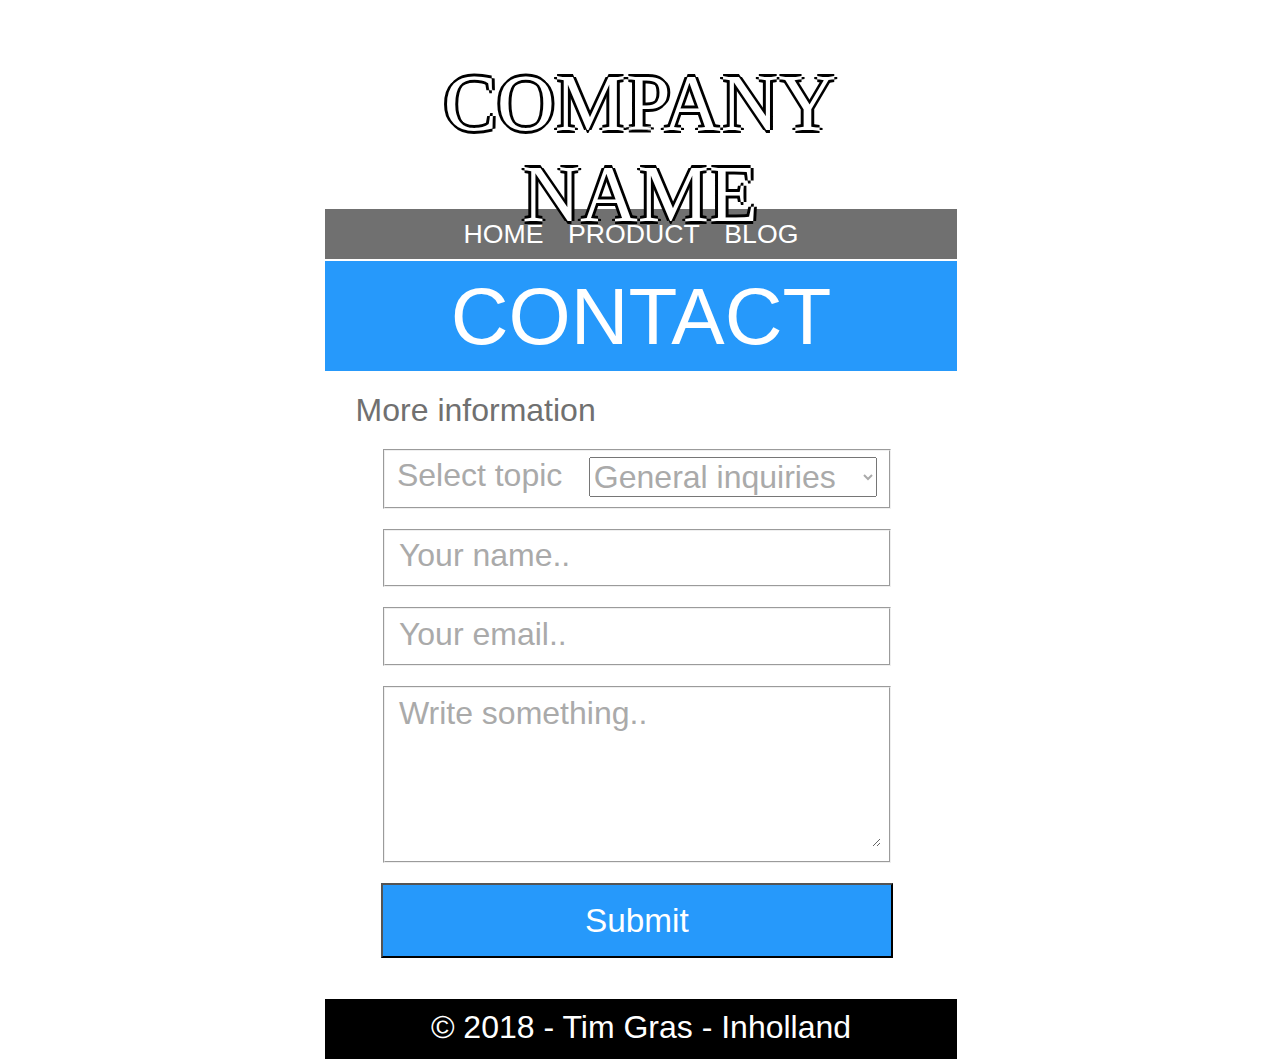
==== contact.html @ d150f448 "Mobile css" ====
<!DOCTYPE html>
<html>
	<head>
		<meta name="viewport" content="width=device-width,initial-scale=1">
		<meta charset="UTF-8">
		<link rel="stylesheet" type="text/css" href="Style.css">
		<link rel="stylesheet" type="text/css" href="PcStyle.css">
		<link rel="stylesheet" type="text/css" href="TabletStyle.css">
		<link rel="stylesheet" type="text/css" href="MobileStyle.css">
		<link rel="stylesheet" href="https://use.fontawesome.com/releases/v5.4.2/css/all.css">
		<title>HTML Tutorial</title>
	</head>
	
	<body>
		<aside class="side">
		</aside>

		<main class="middle">

			<header id="header">
				<article>COMPANY NAME</article>
			</header>

			<nav id="navbar">
				<article class="navlinks">
					<a class="hidefortablet" href="Index.html">HOME</a>
					<a class="hidefortablet" href="product.html">PRODUCT</a>
					<a class="hideforpc" href="product.html">PRODUCTS</a>
					<a class="" href="​http://www.blogger.com">BLOG</a> 
					<a class="hideforpc" href="Contact.html">CONTACT</a>
				</article>
				<a class="icon"><i class="fa fa-bars"></i></a>
			</nav>

			<section class="headerText hidefortablet">
				<article class="text">
					CONTACT
				</article>
			</section>

			<section class="formsection">
				<article class="hideformobile hidefortablet moreinfo">
					More information
				</article>
				<form action="nowhere.php" method="post" class="form">
					<fieldset class="contactFormFieldset">
						<label class="input" >Select topic</label>
						<select class="dropdown centerright">
							<option class="selectoptions" value="general">General inquiries</option>
							<option class="selectoptions" value="press">Press relations</option>
							<option class="selectoptions" value="recruitement">Recruitement</option>
						</select>
					</fieldset>

					<fieldset class="contactFormFieldset">
						<input
								class="input fullwidth"
								type="text"
								name="contactFormName"
								placeholder="Your name.."
						/>
					</fieldset>
					
					<fieldset class="contactFormFieldset">
						<input
								class="fullwidth input"
								type="email"
								name="email"
								placeholder="Your email.."
						/>
					</fieldset>

					<fieldset class="contactFormFieldset">
						<textarea
								class="fullwidth input textarea"
								rows="7"
								cols="40"
								name="message"
								placeholder="Write something.."
						></textarea>
					</fieldset>
					<input
							class="submit"
							type="submit"
							value="Submit"
					/>
				</form>
			</section>

			<footer id="footer">
				&copy; 2018 - Tim Gras - Inholland
			</footer>
		</main>

		<aside class="side"></aside>
	</body>
</html>
---- Style.css ----
body{
	font-family: "Arial", serif;
}

.navbar a {
  float: left;
  color: #f2f2f2;
  text-align: center;
  padding: 14px 16px;
  text-decoration: none;
  font-size: 17px;
}
.icon {
  display: none;
}

/* For mobile*/
@media only screen and (max-width: 360px) {
  .navbar a:not(:last-child) {display: none;}
  .icon {
    float: left;
    display: block;
    margin-left: 2px;
    margin-top: -2px;
    font-size: 2em;
  }
  .navlinks{
  	display: none;
  }
}
---- PcStyle.css ----
/*For pc*/
@media only screen and (min-width: 961px) {
	body {
    background-image: url("img/background.jpeg");
    background-size: 100%;
    background-repeat: no-repeat;
	}

	img{width: 100%;}

	.hideforpc{
		display: none;
	}

	.side{
		display: block;
		width: 25%;
		height: 1px;
		float: left;
	}
	.middle{
		width: 50%;
		float: left;
	}

	#header{
		width: 100%;
		height: 150px;
		margin: auto;
		background-image: url("img/companylogoBG.jpg");
		background-position: center;
		background-size: 100%;
		font-size: 5em;
		color: #ffffff;
		text-align: center;
		padding-top: 50px;
		font-family: "Berlin Sans FB", serif;
		text-shadow: -3px 0 black, 0 3px black, 3px 0 black, 0 -3px black;
	}

	#footer{
		width: 100%;
		height: 50px;
		background-color: #000000;
		color: #ffffff;
		text-align: center;
		padding-top: 10px;
		font-size: 2em;
		float: left;
		border: solid 1px;
		border-color: #FFFFFF;
	}

	.page {
		float: left;
	   	width: 100%;
	   	height: 200px;
	   	background-color: #2699fb;
	   	font-size: 5em;
	   	color: #ffffff;
	   	padding-top: 15pt;
	   	text-align: center;
	   	font-family: "Arial", serif;
	   	vertical-align: middle;
	}

	.grid{
		float: left;
		background-color: #ffffff;
		width: 100%;
		height: 860px;
		border: solid 1px;
		border-color: #AAAAAA;
	}

	.image{
		float: left;
		width: 100%;
	   	height: 390px;
	   	margin: auto;
	 	background-color: #2699fb;
	   	font-size: 63pt;
	   	color: #ffffff;
	   	text-align: center;
	   	overflow: hidden;
	}

	.gridcolumn{
		float: left;
		width: 290px;
		height: 200px;
		margin-top: 10px;
		margin-left: 10px;
		border: solid 1px;
		border-color: #AAAAAA;
	}

	.gridimage{
		height: 100%;
	}

	.bannerimage{
		height: 200px;
	}

	.formsection{
		width: 100%;
		background-color: #ffffff;
		float: left;
	}

	.form{
		width: 81%;
		margin-left: 9%;
	}

	#navbar{
		height: 40px;
		width:  100%;
		margin:  auto;
		padding-top: 10px;
		background-color: #707070; 
		color: #ffffff;
		text-align: center;
		border: solid 1px;
		border-color: #ffffff;

	}

	.fullwidth{
		width: 100%;
		font-family: "Arial", serif;
		font-size: 15pt;

	}

	.dropdown{
		float: right;
		width: 60%;
		font-size: 2em;
		font-family: "Arial", serif;
		color: #AAAAAA;
	}

	.contactFormFieldset{
		font-family: "Arial", serif;
		margin-top: 20px;
	}

	.input{
		color: #AAAAAA;
		font-size: 2em;
		font-family: "Arial", serif;
		border:none;
	}

	.submit{
		float: left;
	   	width: 100%;
	   	height: 75px;
	   	background-color: #2699fb;
	   	font-size: 25pt;
	   	color: #ffffff;
	   	text-align: center;
	   	font-family: "Arial", serif;
	   	margin-top: 20px;
	   	margin-bottom: 40px; 
	}

	.textarea{
		height: 150px;
	}

	.moreinfo{
		margin-top: 20px;
		margin-left:5%;
		margin-bottom: 20px;
		font-size: 2em;
		color: #707070;
	}

	.headerText{
		float: left;
	   	width: 100%;
	   	height: 100px;
	   	background-color: #2699fb;
	   	font-size: 5em;
	   	color: #ffffff;
	   	padding-top: 10px;
	   	text-align: center;
	   	font-family: "Arial", serif;
	   	vertical-align: middle;
	   	border: solid 1px;
	   	border-color: #FFFFFF;
	}

	#product1{
		background-image: url("img/product1.jpg");
		background-position: center;
		background-size: cover;
		background-repeat: no-repeat;
	}
	#product2{
		background-image: url("img/product2.jpg");
		background-position: center;
		background-size: cover;
		background-repeat: no-repeat;
	}
	#product3{
		background-image: url("img/product3.jpg");
		background-position: center;
		background-size: cover;
		background-repeat: no-repeat;
	}
	#product4{
		background-image: url("img/product4.jpg");
		background-position: center;
		background-size: cover;
		background-repeat: no-repeat;
	}
	#product5{
		background-image: url("img/product5.jpg");
		background-position: center;
		background-size: cover;
		background-repeat: no-repeat;
	}
	#product6{
		background-image: url("img/product6.jpg");
		background-position: center;
		background-size: cover;
		background-repeat: no-repeat;
	}
	#product7{
		background-image: url("img/product7.jpg");
		background-position: center;
		background-size: cover;
		background-repeat: no-repeat;
	}
	#product8{
		background-image: url("img/product8.jpg");
		background-position: center;
		background-size: cover;
		background-repeat: no-repeat;
	}
	#product9{
		background-image: url("img/product9.jpg");
		background-position: center;
		background-size: cover;
		background-repeat: no-repeat;
	}
	#product10{
		background-image: url("img/product10.jpg");
		background-position: center;
		background-size: cover;
		background-repeat: no-repeat;
	}
	#product11{
		background-image: url("img/product11.jpg");
		background-position: center;
		background-size: cover;
		background-repeat: no-repeat;
	}
	#product12{
		background-image: url("img/product12.jpg");
		background-position: center;
		background-size: 100%;
		background-repeat: no-repeat;
	}


	a:link{
		color: #ffffff;
		font-size: 20pt;
		padding-right: 20px;
		font-family: "Arial", serif;
		text-decoration: none;
	}
	a:visited {
	    color: #ffffff;
		font-size: 20pt;
		text-underline-position: none;
		font-family: "Arial", serif;
		text-decoration: none;
	}

	a:hover {
	    color: #ffffff;
		font-size: 20pt;
		font-family: "Arial", serif;
		text-decoration: none;
	}

	/*makes the placeholder to the same color that is used for the rest of the input*/
	::placeholder {
    color: #AAAAAA;
    opacity: 1; /* Firefox */
	}

	:-ms-input-placeholder { /* Internet Explorer 10-11 */
	   color: #AAAAAA;
	}

	::-ms-input-placeholder { /* Microsoft Edge */
	   color: #AAAAAA;
	}
}
---- TabletStyle.css ----
/*For tablet*/
@media only screen and (max-width: 960px) and ( min-width: 361px) {
    body {
    }

    img{
    	height: 100%;
    }

    .hidefortablet{
    	display: none;
    }
    
	#header{
		width: 100%;
		height: 100px;
		margin: auto;
		background-image: url("img/companylogoBG.jpg");
		background-position: center;
		background-size: 100%;
		font-size: 4em;
		color: #ffffff;
		text-align: center;
		padding-top: 30px;
		color: #ffffff;
		text-align: center;
		font-family: "Berlin Sans FB", serif;
		text-shadow: -3px 0 black, 0 3px black, 3px 0 black, 0 -3px black;
	}

	#footer{
		float: left;
		width: 100%;
		height: 30pt;
		margin-top: 20px;
		background-color: #000000;
		color: #ffffff;
		text-align: center;
		font-size: 1.5em;
	}

	.page {
		float: left;
	   width: 100%;
	   height: 150px;
	   background-color: #2699fb;
	   font-size: 40pt;
	   color: #ffffff;
	   text-align: center;
	   font-family: "Arial", serif;
	   vertical-align: middle;
	   border:solid 1px;
	   border-color: #FFFFFF;
	}
	
	.gridcolumn{
		float: left;
		width: 47%;
		height: 160px;
		margin-top: 10px;
		margin-left: 10px;
		border: solid 1px;
		border-color: #AAAAAA;
	}

	.gridimage{
		height: 100%;
	}

	.image{
		float: left;
		width: 44%;
	   	height: 150pt;
	   	border: solid 5px;
	   	border-color: #FFFFFF;
		
	}
	.fullimagecontainer{
		float: left;
		width: 100%;
	   	height: 200pt;
	   	margin: auto;
	}
	.imagefullwidth{
		width: 100%;
	}

	.formsection{
		width: 100%;
		background-color: #ffffff;
		float: left;
		margin-top: 50px;
	}

	.form{
		width: 81%;
		margin-left: 9%;
	}

	.fullwidth{
		width: 100%;
		font-family: "Arial", serif;

	}

	.dropdown{
		float: left;
		width: 100%;
		font-size: 2em;
		font-family: "Arial", serif;
		margin-top: 20px;
		color: #707070;
	}

	.selectoptions{
		font-size: 23px;
	}

	.contactFormFieldset{
		font-family: "Arial", serif;
		margin-top: 20px;
	}

	.input{
		color: #AAAAAA;
		font-size: 2em;
		font-family: "Arial", serif;
		border:none;
	}

	.textarea{
		height: 150px;
	}

	.submit{
		float: left;
	   	width: 100%;
	   	height: 50px;
	   	background-color: #2699fb;
	   	font-size: 25pt;
	   	color: #ffffff;
	   	text-align: center;
	   	font-family: "Arial", serif;
	   	margin-top: 20px;
	}

	#navbar{
		height: 30px;
		width:  100%;
		margin:  auto;
		background-color: #707070; 
		color: #ffffff;
		padding-top: 5px;
		text-align: center;
		border: solid 1px;
		border-color: #ffffff;

	}

	#product1{
		background-image: url("img/product1.jpg");
		background-position: center;
		background-size: cover;
		background-repeat: no-repeat;
	}
	#product2{
		background-image: url("img/product2.jpg");
		background-position: center;
		background-size: cover;
		background-repeat: no-repeat;
	}
	#product3{
		background-image: url("img/product3.jpg");
		background-position: center;
		background-size: cover;
		background-repeat: no-repeat;
	}
	#product4{
		background-image: url("img/product4.jpg");
		background-position: center;
		background-size: cover;
		background-repeat: no-repeat;
	}
	#product5{
		background-image: url("img/product5.jpg");
		background-position: center;
		background-size: cover;
		background-repeat: no-repeat;
	}
	#product6{
		background-image: url("img/product6.jpg");
		background-position: center;
		background-size: cover;
		background-repeat: no-repeat;
	}
	#product7{
		background-image: url("img/product7.jpg");
		background-position: center;
		background-size: cover;
		background-repeat: no-repeat;
	}
	#product8{
		background-image: url("img/product8.jpg");
		background-position: center;
		background-size: cover;
		background-repeat: no-repeat;
	}
	#product9{
		background-image: url("img/product9.jpg");
		background-position: center;
		background-size: cover;
		background-repeat: no-repeat;
	}
	#product10{
		background-image: url("img/product10.jpg");
		background-position: center;
		background-size: cover;
		background-repeat: no-repeat;
	}
	#product11{
		background-image: url("img/product11.jpg");
		background-position: center;
		background-size: cover;
		background-repeat: no-repeat;
	}
	#product12{
		background-image: url("img/product12.jpg");
		background-position: center;
		background-size: 100%;
		background-repeat: no-repeat;
	}

	a:link{
		color: #ffffff;
		font-size: 15pt;
		padding-right: 15px;
		font-family: "Arial", serif;
		text-decoration: none;
	}
	a:visited {
	    color: #ffffff;
		font-size: 15pt;
		text-underline-position: none;
		font-family: "Arial", serif;
		text-decoration: none;
	}

	a:hover {
	    color: #ffffff;
		font-size: 15pt;
		font-family: "Arial", serif;
		text-decoration: none;
	}

	/*makes the placeholder to the same color that is used for the rest of the input*/
	::placeholder {
    color: #AAAAAA;
    opacity: 1; /* Firefox */
	}

	:-ms-input-placeholder { /* Internet Explorer 10-11 */
	   color: #AAAAAA;
	}

	::-ms-input-placeholder { /* Microsoft Edge */
	   color: #AAAAAA;
	}
}
---- MobileStyle.css ----
/*For mobile*/
@media only screen and (max-width: 360px) {
    body {
    }

    img{
    	width: 100%;
    }

    .hideformobile{
    	display: none;
    }
    
	#header{
		width: 100%;
		height: 55px;
		margin: auto;
		background-image: url("img/companylogoBG.jpg");
		background-position: center;
		background-size: 100%;
		font-size: 2.2em;
		font-family: "Berlin Sans FB", serif;
		color: #ffffff;
		text-align: center;
		padding-top: 15px;
	}

	#footer{
		float: left;
		width: 100%;
		height: 30px;
		margin: auto;
		background-color: #000000;
		color: #ffffff;
		text-align: center;
		padding-top: 7px;
		font-size: 1.2em;
	}

	.page {
		float: left;
		width: 100%;
		height: 70px;
		background-color: #2699fb;
		font-size: 20pt;
		color: #ffffff;
		text-align: center;
		font-family: "Arial", serif;
		vertical-align: middle;
	}
	
	.image{
		float: left;
		width: 100%;
	   	height: 140px;
	   	font-size: 63pt;
	   	color: #ffffff;
	   	text-align: center;
	   	overflow: hidden;
	   	border: solid 3px;
	}

	.gridimage{
		float: left;
		width: 90%;
		height: 200px;
		margin-top: 10px;
		margin-left: 5%;

	}

	.bannerimage{
		height: 100px;
	}

	.imagefullwidth{
		width: 100%;
	}

	#navbar{
		height: 30px;
		width:  100%;
		margin:  auto;
		background-color: #707070; 
		color: #ffffff;
		border: solid 1px;
		border-color: #ffffff;

	}

	.formsection{
		width: 100%;
		background-color: #ffffff;
		float: left;
	}

	.form{
		width: 80%;
		margin-top: 30px;
		margin-left: 10%;
	}

	.fullwidth{
		width: 100%;
		font-family: "Arial", serif;
		font-size: 10pt;

	}

	.dropdown{
		float: left;
		width: 100%;
		font-size: 1em;
		font-family: "Arial", serif;
		margin-top: 10px;
		color: #707070;
	}

	.centerright{
		float: left;
		width: 100%;
	}

	.contactFormFieldset{
		color: #707070;
		font-size: 10pt;
		margin-top: 15px;
	}

	.input{
		color: #AAAAAA;
		border:none;
	}

	.submit{
		float: left;
	   	width: 100%;
	   	height: 30px;
	   	background-color: #2699fb;
	   	font-size: 15pt;
	   	color: #ffffff;
	   	text-align: center;
	   	font-family: "Arial", serif;
	   	margin-top: 10px;
	   	margin-bottom: 10px; 
	}

	.headerText{
		float: left;
	   	width: 100%;
	   	min-height: 20px;
	   	background-color: #2699fb;
	   	font-size: 2em;
	   	color: #ffffff;
	   	padding-top: 10px;
	   	text-align: center;
	   	font-family: "Arial", serif;
	}

	#product1{
		background-image: url("img/product1.jpg");
		background-position: center;
		background-size: cover;
		background-repeat: no-repeat;
	}
	#product2{
		background-image: url("img/product2.jpg");
		background-position: center;
		background-size: cover;
		background-repeat: no-repeat;
	}
	#product3{
		background-image: url("img/product3.jpg");
		background-position: center;
		background-size: cover;
		background-repeat: no-repeat;
	}
	#product4{
		background-image: url("img/product4.jpg");
		background-position: center;
		background-size: cover;
		background-repeat: no-repeat;
	}
	#product5{
		background-image: url("img/product5.jpg");
		background-position: center;
		background-size: cover;
		background-repeat: no-repeat;
	}
	#product6{
		background-image: url("img/product6.jpg");
		background-position: center;
		background-size: cover;
		background-repeat: no-repeat;
	}
	#product7{
		background-image: url("img/product7.jpg");
		background-position: center;
		background-size: cover;
		background-repeat: no-repeat;
	}
	#product8{
		background-image: url("img/product8.jpg");
		background-position: center;
		background-size: cover;
		background-repeat: no-repeat;
	}
	#product9{
		background-image: url("img/product9.jpg");
		background-position: center;
		background-size: cover;
		background-repeat: no-repeat;
	}
	#product10{
		background-image: url("img/product10.jpg");
		background-position: center;
		background-size: cover;
		background-repeat: no-repeat;
	}
	#product11{
		background-image: url("img/product11.jpg");
		background-position: center;
		background-size: cover;
		background-repeat: no-repeat;
	}
	#product12{
		background-image: url("img/product12.jpg");
		background-position: center;
		background-size: 100%;
		background-repeat: no-repeat;
	}
}
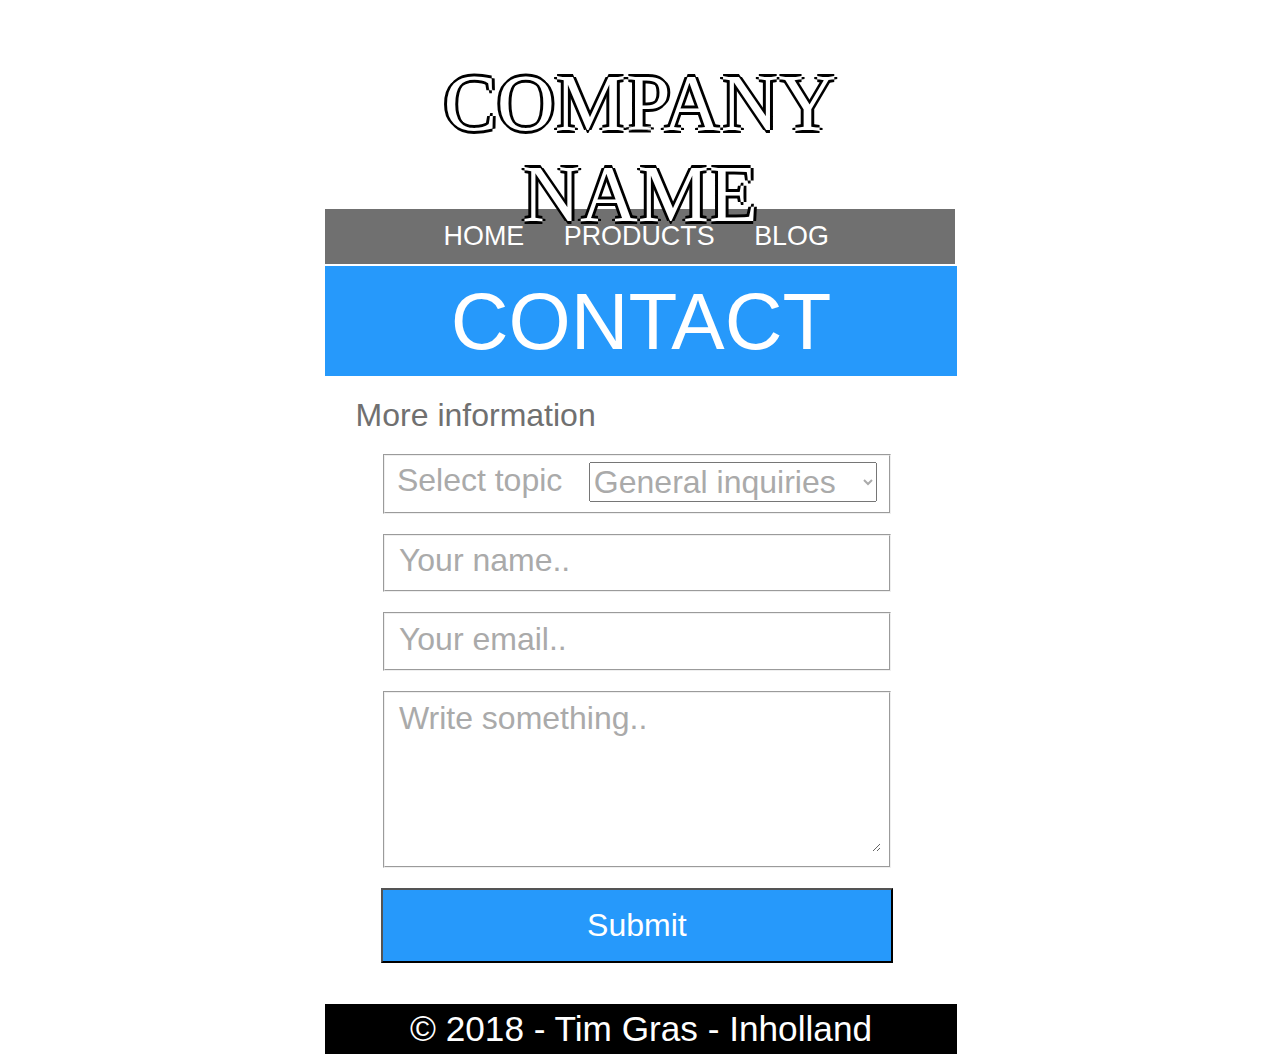
==== commit d1588314: "redirected the css files and some minor changes" ====
--- a/contact.html
+++ b/contact.html
@@ -1,43 +1,60 @@
- <!DOCTYPE html>
-<html>
+<!DOCTYPE html>
+<html lang="en">
 	<head>
 		<meta name="viewport" content="width=device-width,initial-scale=1">
 		<meta charset="UTF-8">
-		<link rel="stylesheet" type="text/css" href="Style.css">
-		<link rel="stylesheet" type="text/css" href="PcStyle.css">
-		<link rel="stylesheet" type="text/css" href="TabletStyle.css">
-		<link rel="stylesheet" type="text/css" href="MobileStyle.css">
+		<meta name="author" content="Tim Gras">
+		<meta name="description" content="WebMarkup eind opdracht">
+		<meta name="keywords" content="HTML, CSS">
+
+		<link rel="icon" href="img/favicon.png" type="image/gif" sizes="16x16">
+		<link rel="stylesheet" type="text/css" href="css/Style.css">
+		<link rel="stylesheet" type="text/css" href="css/PcStyle.css">
+		<link rel="stylesheet" type="text/css" href="css/TabletStyle.css">
+		<link rel="stylesheet" type="text/css" href="css/MobileStyle.css">
 		<link rel="stylesheet" href="https://use.fontawesome.com/releases/v5.4.2/css/all.css">
-		<title>HTML Tutorial</title>
+		<title>INF1sA Tim Gras 630259</title>
 	</head>
 	
 	<body>
-		<aside class="side">
-		</aside>
+		<!-- leftSide space -->
+		<aside class="side"></aside>
 
-		<main class="middle">
-
+		<!-- middle of page -->
+		<main class="main">
+			<!-- Header of the page -->
 			<header id="header">
 				<article>COMPANY NAME</article>
 			</header>
 
+			<!-- navbar of the page -->
 			<nav id="navbar">
-				<article class="navlinks">
-					<a class="hidefortablet" href="Index.html">HOME</a>
-					<a class="hidefortablet" href="product.html">PRODUCT</a>
-					<a class="hideforpc" href="product.html">PRODUCTS</a>
-					<a class="" href="​http://www.blogger.com">BLOG</a> 
-					<a class="hideforpc" href="Contact.html">CONTACT</a>
+				<ul class="hideformobile">
+					<li class="hideformobile hidefortablet"><a href="Index.html">HOME</a></li>
+					<li class="hideformobile"><a href="product.html">PRODUCTS</a></li>
+					<li class="hideformobile"><a href="​http://www.blogger.com">BLOG</a> </li>
+					<li class="hideformobile hideforpc"><a href="contact.html">CONTACT</a></li>
+					<li><a class="icon dropbtn"><i class="fa fa-bars"></i></a></li>
+				</ul>
+				<!-- for mobile -->
+				<article class="navdropdown hideforpc hidefortablet">
+					<a class="icon dropbtn"><i class="fa fa-bars"></i></a>
+					<section class="dropdown-content">
+						<a href="Index.html">HOME</a>
+						<a href="​http://www.blogger.com">BLOG</a> 
+						<a href="PRODUCT.html">PRODUCTS</a>
+					</section>
 				</article>
-				<a class="icon"><i class="fa fa-bars"></i></a>
 			</nav>
 
+			<!-- section of text -->
 			<section class="headerText hidefortablet">
 				<article class="text">
 					CONTACT
 				</article>
 			</section>
 
+			<!-- Form with input fields -->
 			<section class="formsection">
 				<article class="hideformobile hidefortablet moreinfo">
 					More information
@@ -60,7 +77,7 @@
 								placeholder="Your name.."
 						/>
 					</fieldset>
-					
+
 					<fieldset class="contactFormFieldset">
 						<input
 								class="fullwidth input"
@@ -73,7 +90,7 @@
 					<fieldset class="contactFormFieldset">
 						<textarea
 								class="fullwidth input textarea"
-								rows="7"
+								rows="5"
 								cols="40"
 								name="message"
 								placeholder="Write something.."
@@ -87,11 +104,13 @@
 				</form>
 			</section>
 
+			<!-- Footer of the page -->
 			<footer id="footer">
-				&copy; 2018 - Tim Gras - Inholland
+				<p>&copy; 2018 - Tim Gras - Inholland</p>
 			</footer>
 		</main>
 
+		<!-- rightSide space -->
 		<aside class="side"></aside>
 	</body>
 </html> --- a/css/Style.css
+++ b/css/Style.css
@@ -0,0 +1,58 @@
+body{
+	font-family: "Arial", serif;
+}
+
+.navbar a {
+  float: left;
+  color: #f2f2f2;
+  text-align: center;
+  padding: 14px 16px;
+  text-decoration: none;
+  font-size: 17px;
+}
+.icon {
+  display: none;
+}
+
+/* For mobile*/
+@media only screen and (max-width: 360px) {
+  .navbar a:not(:last-child) {display: none;}
+  .icon {
+    float: left;
+    display: block;
+    margin-left: 2px;
+    margin-top: -2px;
+    font-size: 2em;
+  }
+  .navlinks{
+  	display: none;
+  }
+
+  .dropbtn {
+    border: none;
+    cursor: pointer;
+}
+
+.dropdown-content {
+	margin-top: 30px;
+    display: none;
+    position: absolute;
+    background-color: #707070;
+    min-width: 160px;
+    box-shadow: 0px 8px 16px 0px rgba(0,0,0,0.2);
+    z-index: 1;
+}
+
+.dropdown-content a {
+    color: #FFFFFF;
+    padding: 12px 16px;
+    text-decoration: none;
+    display: block;
+}
+
+
+.navdropdown:hover .dropdown-content {
+    display: block;
+}
+
+}
--- a/css/PcStyle.css
+++ b/css/PcStyle.css
@@ -0,0 +1,342 @@
+/*For pc*/
+@media only screen and (min-width: 961px) {
+	body {
+		background-image: url("../img/background.jpeg");
+		background-size: 100%;
+		background-repeat: no-repeat;
+	}
+
+	/* hide for pc layout*/
+	.hideforpc{
+		display: none;
+	}
+
+	/* sidebars */
+	.side{
+		display: block;
+		width: 25%;
+		height: 1px;
+		float: left;
+	}
+
+	/* the main */
+	.main{
+		width: 50%;
+		float: left;
+	}
+
+	/* the header */
+	#header{
+		width: 100%;
+		height: 150px;
+		margin-top: 0px;
+		background-image: url("../img/companylogoBG.jpg");
+		background-position: center;
+		background-size: 100%;
+		font-size: 5em;
+		color: #ffffff;
+		text-align: center;
+		padding-top: 50px;
+		font-family: "Berlin Sans FB", serif;
+		text-shadow: -3px 0 black, 0 3px black, 3px 0 black, 0 -3px black;
+	}
+
+	/* the footer */
+	#footer{
+		width: 100%;
+		height: 50px;
+		background-color: #000000;
+		color: #ffffff;
+		text-align: center;
+		font-size: 2.2em;
+		float: left;
+		border: solid 1px;
+		border-color: #FFFFFF;
+	}
+
+	/* the center p */
+	p{
+		padding-top: 5px;
+		margin-top: 0px;
+	}
+
+	/* the article with text */
+	.article {
+		float: left;
+		width: 100%;
+		height: 200px;
+		background-color: #2699fb;
+		font-size: 5em;
+		color: #ffffff;
+		padding-top: 15px;
+		text-align: center;
+		font-family: "Arial", serif;
+		vertical-align: middle;
+	}
+
+	/* the grid for images */
+	.grid{
+		float: left;
+		background-color: #ffffff;
+		width: 100%;
+		height: 860px;
+		border: solid 1px;
+		border-color: #AAAAAA;
+	}
+
+	/* images layout */
+	.image{
+		float: left;
+		width: 100%;
+		height: 390px;
+		margin: auto;
+		text-align: center;
+		overflow: hidden;
+	}
+
+	/* column for grid images */
+	.gridcolumn{
+		float: left;
+		width: 290px;
+		height: 200px;
+		margin-top: 10px;
+		margin-left: 10px;
+		border: solid 1px;
+		border-color: #AAAAAA;
+	}
+
+	/* height of image */
+	.gridimage{
+		height: 100%;
+	}
+
+	/* layout for global */
+	.formsection{
+		width: 100%;
+		background-color: #ffffff;
+		float: left;
+	}
+
+	/* Form */
+	.form{
+		width: 81%;
+		margin-left: 9%;
+	}
+
+	/* Makes the navbar */
+	ul{
+	    font-family: Arial;
+	    font-size: 0.8em;
+	    list-style-type: none;
+	    background-color: #707070;
+	    width: fill;
+	    margin: 0;
+	    padding: 0;
+	    overflow: hidden; 
+	    border-style: solid;
+	    border-color: #ffffff;
+	    border-width: 1px;
+	    text-align: center;
+	}
+
+	/* for each nav item */
+	li{
+	    float: center;
+	    vertical-align: center;
+	    display: inline-block;
+	}
+
+	/* for the links in the nav */
+	li a {
+	    display: block;
+	    color: #ffffff;
+	    text-align: center;
+	    padding: 12px 16px;
+	    text-decoration: none;
+	}
+
+	/* for images */
+	.fullwidth{
+		width: 100%;
+		font-family: "Arial", serif;
+
+	}
+
+	/* for input dropdown */
+	.dropdown{
+		float: right;
+		width: 60%;
+		font-size: 2em;
+		font-family: "Arial", serif;
+		color: #AAAAAA;
+	}
+
+	/* block for input */
+	.contactFormFieldset{
+		font-family: "Arial", serif;
+		margin-top: 20px;
+	}
+
+	/* input */
+	.input{
+		color: #AAAAAA;
+		font-size: 2em;
+		font-family: "Arial", serif;
+		border:none;
+	}
+
+	/* submit button */
+	.submit{
+		float: left;
+		width: 100%;
+		height: 75px;
+		background-color: #2699fb;
+		font-size: 2em;
+		color: #ffffff;
+		text-align: center;
+		font-family: "Arial", serif;
+		margin-top: 20px;
+		margin-bottom: 40px; 
+	}
+
+	/* textarea input */
+	.textarea{
+		height: 150px;
+	}
+
+	/* text in contact */
+	.moreinfo{
+		margin-top: 20px;
+		margin-left:5%;
+		margin-bottom: 20px;
+		font-size: 2em;
+		color: #707070;
+	}
+
+	/* header for pages */
+	.headerText{
+		float: left;
+		width: 100%;
+		height: 100px;
+		background-color: #2699fb;
+		font-size: 5em;
+		color: #ffffff;
+		padding-top: 10px;
+		text-align: center;
+		font-family: "Arial", serif;
+		vertical-align: middle;
+		border: solid 1px;
+		border-color: #FFFFFF;
+	}
+
+	/* all images */
+	#product1{
+		background-image: url("../img/product1.jpg");
+		background-position: center;
+		background-size: cover;
+		background-repeat: no-repeat;
+	}
+	#product2{
+		background-image: url("../img/product2.jpg");
+		background-position: center;
+		background-size: cover;
+		background-repeat: no-repeat;
+	}
+	#product3{
+		background-image: url("../img/product3.jpg");
+		background-position: center;
+		background-size: cover;
+		background-repeat: no-repeat;
+	}
+	#product4{
+		background-image: url("../img/product4.jpg");
+		background-position: center;
+		background-size: cover;
+		background-repeat: no-repeat;
+	}
+	#product5{
+		background-image: url("../img/product5.jpg");
+		background-position: center;
+		background-size: cover;
+		background-repeat: no-repeat;
+	}
+	#product6{
+		background-image: url("../img/product6.jpg");
+		background-position: center;
+		background-size: cover;
+		background-repeat: no-repeat;
+	}
+	#product7{
+		background-image: url("../img/product7.jpg");
+		background-position: center;
+		background-size: cover;
+		background-repeat: no-repeat;
+	}
+	#product8{
+		background-image: url("../img/product8.jpg");
+		background-position: center;
+		background-size: cover;
+		background-repeat: no-repeat;
+	}
+	#product9{
+		background-image: url("../img/product9.jpg");
+		background-position: center;
+		background-size: cover;
+		background-repeat: no-repeat;
+	}
+	#product10{
+		background-image: url("../img/product10.jpg");
+		background-position: center;
+		background-size: cover;
+		background-repeat: no-repeat;
+	}
+	#product11{
+		background-image: url("../img/product11.jpg");
+		background-position: center;
+		background-size: cover;
+		background-repeat: no-repeat;
+	}
+	#product12{
+		background-image: url("../img/product12.jpg");
+		background-position: center;
+		background-size: cover;
+		background-repeat: no-repeat;
+	}
+
+	/* difines links*/
+	a:link{
+		color: #ffffff;
+		font-size: 2.1em;
+		padding-right: 20px;
+		font-family: "Arial", serif;
+		text-decoration: none;
+	}
+	a:visited {
+		color: #ffffff;
+		font-size: 2.1em;
+		text-underline-position: none;
+		font-family: "Arial", serif;
+		text-decoration: none;
+	}
+
+	a:hover {
+		color: #ffffff;
+		font-size: 2.1em;
+		font-family: "Arial", serif;
+		text-decoration: none;
+	}
+
+	/*makes the placeholder to the same color that is used for the rest of the input*/
+	::placeholder {
+		color: #AAAAAA;
+		opacity: 1; /* Firefox */
+	}
+
+	:-ms-input-placeholder { /* Internet Explorer 10-11 */
+		color: #AAAAAA;
+	}
+
+	::-ms-input-placeholder { /* Microsoft Edge */
+		color: #AAAAAA;
+	}
+}--- a/css/TabletStyle.css
+++ b/css/TabletStyle.css
@@ -0,0 +1,309 @@
+/*For tablet*/
+@media only screen and (max-width: 960px) and ( min-width: 361px) {
+	/* body */
+	body {
+	}
+
+	/* the center p */
+	p{
+		padding-top: 2px;
+		margin-top: 0px;
+	}
+
+	/* hide for tablet */
+	.hidefortablet{
+		display: none;
+	}
+	
+	/* the header */
+	#header{
+		width: 100%;
+		height: 100px;
+		margin: auto;
+		background-image: url("../img/companylogoBG.jpg");
+		background-position: center;
+		background-size: 100%;
+		font-size: 4em;
+		color: #ffffff;
+		text-align: center;
+		padding-top: 30px;
+		color: #ffffff;
+		text-align: center;
+		font-family: "Berlin Sans FB", serif;
+		text-shadow: -3px 0 black, 0 3px black, 3px 0 black, 0 -3px black;
+	}
+
+	/* the footer */
+	#footer{
+		float: left;
+		width: 100%;
+		height: 30px;
+		margin-top: 20px;
+		background-color: #000000;
+		color: #ffffff;
+		text-align: center;
+		font-size: 1.5em;
+	}
+
+	/* the article with text */
+	.article {
+		float: left;
+		width: 100%;
+		height: 120px;
+		background-color: #2699fb;
+		font-size: 3em;
+		color: #ffffff;
+		text-align: center;
+		font-family: "Arial", serif;
+		vertical-align: middle;
+	}
+
+	/* column for grid images */
+	.gridcolumn{
+		float: left;
+		width: 47%;
+		height: 160px;
+		margin-top: 10px;
+		margin-left: 10px;
+		border: solid 1px;
+		border-color: #AAAAAA;
+	}
+
+	/* height of image */
+	.gridimage{
+		height: 100%;
+	}
+
+	/* images layout */
+	.image{
+		float: left;
+		width: 44%;
+		height: 150px;
+		border: solid 5px;
+		border-color: #FFFFFF;
+		
+	}
+
+	/* for full with layout */
+	.fullimagecontainer{
+		float: left;
+		width: 100%;
+		height: 240px;
+		margin: auto;
+	}
+
+
+	/* layout for global */
+	.formsection{
+		width: 100%;
+		background-color: #ffffff;
+		float: left;
+		margin-top: 50px;
+	}
+
+	/* Form */
+	.form{
+		width: 81%;
+		margin-left: 9%;
+	}
+
+	/* for images */
+	.fullwidth{
+		width: 100%;
+		font-family: "Arial", serif;
+
+	}
+
+	/* for input dropdown */
+	.dropdown{
+		float: left;
+		width: 100%;
+		font-size: 1.5em;
+		font-family: "Arial", serif;
+		margin-top: 20px;
+		color: #707070;
+	}
+
+	/* dropdown text */
+	.selectoptions{
+		font-size: 23px;
+	}
+
+	/* block for input */
+	.contactFormFieldset{
+		font-family: "Arial", serif;
+		margin-top: 20px;
+	}
+
+	/* input */
+	.input{
+		color: #AAAAAA;
+		font-size: 1.5em;
+		font-family: "Arial", serif;
+		border:none;
+	}
+
+	/* textarea input */
+	.textarea{
+		height: 150px;
+	}
+
+	/* submit button */
+	.submit{
+		float: left;
+		width: 100%;
+		height: 50px;
+		background-color: #2699fb;
+		font-size: 2em;
+		color: #ffffff;
+		text-align: center;
+		font-family: "Arial", serif;
+		margin-top: 20px;
+	}
+
+	/* Makes the navbar */
+	ul{
+	    font-family: Arial;
+	    height: 25px;
+	    font-size: 0.9em;
+	    list-style-type: none;
+	    background-color: #707070;
+	    width: fill;
+	    margin: 0;
+	    padding: 0;
+	    overflow: hidden; 
+	    border-style: solid;
+	    border-color: #ffffff;
+	    border-width: 1px;
+	    text-align: center;
+	}
+
+	/* for each nav item */
+	li{
+	    float: center;
+	    vertical-align: center;
+	    display: inline-block;
+	}
+
+	/* for the links in the nav */
+	li a {
+	    display: block;
+	    color: #ffffff;
+	    text-align: center;
+	    padding: 3px 0px;
+	    text-decoration: none;
+	}
+
+	/* all images */
+	#product1{
+		background-image: url("../img/product1.jpg");
+		background-position: center;
+		background-size: cover;
+		background-repeat: no-repeat;
+	}
+	#product2{
+		background-image: url("../img/product2.jpg");
+		background-position: center;
+		background-size: cover;
+		background-repeat: no-repeat;
+	}
+	#product3{
+		background-image: url("../img/product3.jpg");
+		background-position: center;
+		background-size: cover;
+		background-repeat: no-repeat;
+	}
+	#product4{
+		background-image: url("../img/product4.jpg");
+		background-position: center;
+		background-size: cover;
+		background-repeat: no-repeat;
+	}
+	#product5{
+		background-image: url("../img/product5.jpg");
+		background-position: center;
+		background-size: cover;
+		background-repeat: no-repeat;
+	}
+	#product6{
+		background-image: url("../img/product6.jpg");
+		background-position: center;
+		background-size: cover;
+		background-repeat: no-repeat;
+	}
+	#product7{
+		background-image: url("../img/product7.jpg");
+		background-position: center;
+		background-size: cover;
+		background-repeat: no-repeat;
+	}
+	#product8{
+		background-image: url("../img/product8.jpg");
+		background-position: center;
+		background-size: cover;
+		background-repeat: no-repeat;
+	}
+	#product9{
+		background-image: url("../img/product9.jpg");
+		background-position: center;
+		background-size: cover;
+		background-repeat: no-repeat;
+	}
+	#product10{
+		background-image: url("../img/product10.jpg");
+		background-position: center;
+		background-size: cover;
+		background-repeat: no-repeat;
+	}
+	#product11{
+		background-image: url("../img/product11.jpg");
+		background-position: center;
+		background-size: cover;
+		background-repeat: no-repeat;
+	}
+	#product12{
+		background-image: url("../img/product12.jpg");
+		background-position: center;
+		background-size: cover;
+		background-repeat: no-repeat;
+	}
+
+	/* difines links*/
+	a:link{
+		color: #ffffff;
+		font-size: 1.2em;
+		padding-right: 15px;
+		font-family: "Arial", serif;
+		text-decoration: none;
+	}
+	a:visited {
+		color: #ffffff;
+		font-size: 1.2em;
+		text-underline-position: none;
+		font-family: "Arial", serif;
+		text-decoration: none;
+	}
+
+	a:hover {
+		color: #ffffff;
+		font-size: 1.2em;
+		font-family: "Arial", serif;
+		text-decoration: none;
+	}
+
+	/*makes the placeholder to the same color that is used for the rest of the input*/
+	::placeholder {
+		color: #AAAAAA;
+		opacity: 1; /* Firefox */
+	}
+
+	:-ms-input-placeholder { /* Internet Explorer 10-11 */
+		color: #AAAAAA;
+	}
+
+	::-ms-input-placeholder { /* Microsoft Edge */
+		color: #AAAAAA;
+	}
+}
+
+
--- a/css/MobileStyle.css
+++ b/css/MobileStyle.css
@@ -0,0 +1,246 @@
+/*For mobile*/
+@media only screen and (max-width: 360px) {
+	/* body */
+	body {
+	}
+
+	p{
+		padding-top: 2px;
+		margin-top: 0px;
+	}
+
+	/* hide for tablet */
+	.hideformobile{
+		display: none;
+	}
+	
+	/* the header */
+	#header{
+		width: 100%;
+		height: 55px;
+		margin: auto;
+		background-image: url("../img/companylogoBG.jpg");
+		background-position: center;
+		background-size: 100%;
+		font-size: 2.2em;
+		font-family: "Berlin Sans FB", serif;
+		color: #ffffff;
+		text-align: center;
+		padding-top: 15px;
+	}
+
+	/* the footer */
+	#footer{
+		float: left;
+		width: 100%;
+		height: 30px;
+		margin: auto;
+		background-color: #000000;
+		color: #ffffff;
+		text-align: center;
+		padding-top: 7px;
+		font-size: 1.2em;
+	}
+
+	/* the article with text */
+	.article {
+		float: left;
+		width: 100%;
+		height: 80px;
+		padding-top: 10px;
+		background-color: #2699fb;
+		font-size: 2em;
+		color: #ffffff;
+		text-align: center;
+		font-family: "Arial", serif;
+		vertical-align: middle;
+	}
+	
+	/* images layout */
+	.image{
+		float: left;
+		width: 100%;
+		height: 140px;
+		color: #ffffff;
+		text-align: center;
+		overflow: hidden;
+		border: solid 3px;
+	}
+
+	/* height of image */
+	.gridimage{
+		float: left;
+		width: 90%;
+		height: 200px;
+		margin-top: 10px;
+		margin-left: 5%;
+	}
+
+	.navdropdown{
+		font-family: Arial;
+	    font-size: 0.8em;
+	    list-style-type: none;
+	    background-color: #707070;
+	    width: fill;
+	    margin: 0;
+	    padding: 0;
+	    overflow: hidden; 
+	    border-style: solid;
+	    border-color: #ffffff;
+	    border-width: 1px;
+	    text-align: center;
+	    color: #FFFFFF;
+	}
+
+	/* layout for global */
+	.formsection{
+		width: 100%;
+		background-color: #ffffff;
+		float: left;
+	}
+
+	/* Form */
+	.form{
+		width: 80%;
+		margin-top: 30px;
+		margin-left: 10%;
+	}
+
+	/* for images */
+	.fullwidth{
+		width: 100%;
+		font-family: "Arial", serif;
+	}
+
+	/* for input dropdown */
+	.dropdown{
+		float: left;
+		width: 100%;
+		font-size: 1em;
+		font-family: "Arial", serif;
+		margin-top: 10px;
+		color: #707070;
+	}
+
+	/* center dropdwon right */
+	.centerright{
+		float: left;
+		width: 100%;
+	}
+
+	/* block for input */
+	.contactFormFieldset{
+		color: #707070;
+		margin-top: 15px;
+	}
+
+	/* input */
+	.input{
+		color: #AAAAAA;
+		border:none;
+		font-size: 1em;
+	}
+
+	/* submit button */
+	.submit{
+		float: left;
+		width: 100%;
+		height: 30px;
+		background-color: #2699fb;
+		font-size: 1.5em;
+		color: #ffffff;
+		text-align: center;
+		font-family: "Arial", serif;
+		margin-top: 10px;
+		margin-bottom: 10px; 
+	}
+
+	/* header for pages */
+	.headerText{
+		float: left;
+		width: 100%;
+		min-height: 20px;
+		background-color: #2699fb;
+		font-size: 2em;
+		color: #ffffff;
+		padding-top: 10px;
+		text-align: center;
+		font-family: "Arial", serif;
+	}
+
+	/* all images */
+	#product1{
+		background-image: url("../img/product1.jpg");
+		background-position: center;
+		background-size: cover;
+		background-repeat: no-repeat;
+	}
+	#product2{
+		background-image: url("../img/product2.jpg");
+		background-position: center;
+		background-size: cover;
+		background-repeat: no-repeat;
+	}
+	#product3{
+		background-image: url("../img/product3.jpg");
+		background-position: center;
+		background-size: cover;
+		background-repeat: no-repeat;
+	}
+	#product4{
+		background-image: url("../img/product4.jpg");
+		background-position: center;
+		background-size: cover;
+		background-repeat: no-repeat;
+	}
+	#product5{
+		background-image: url("../img/product5.jpg");
+		background-position: center;
+		background-size: cover;
+		background-repeat: no-repeat;
+	}
+	#product6{
+		background-image: url("../img/product6.jpg");
+		background-position: center;
+		background-size: cover;
+		background-repeat: no-repeat;
+	}
+	#product7{
+		background-image: url("../img/product7.jpg");
+		background-position: center;
+		background-size: cover;
+		background-repeat: no-repeat;
+	}
+	#product8{
+		background-image: url("../img/product8.jpg");
+		background-position: center;
+		background-size: cover;
+		background-repeat: no-repeat;
+	}
+	#product9{
+		background-image: url("../img/product9.jpg");
+		background-position: center;
+		background-size: cover;
+		background-repeat: no-repeat;
+	}
+	#product10{
+		background-image: url("../img/product10.jpg");
+		background-position: center;
+		background-size: cover;
+		background-repeat: no-repeat;
+	}
+	#product11{
+		background-image: url("../img/product11.jpg");
+		background-position: center;
+		background-size: cover;
+		background-repeat: no-repeat;
+	}
+	#product12{
+		background-image: url("../img/product12.jpg");
+		background-position: center;
+		background-size: cover;
+		background-repeat: no-repeat;
+	}
+}
+
+
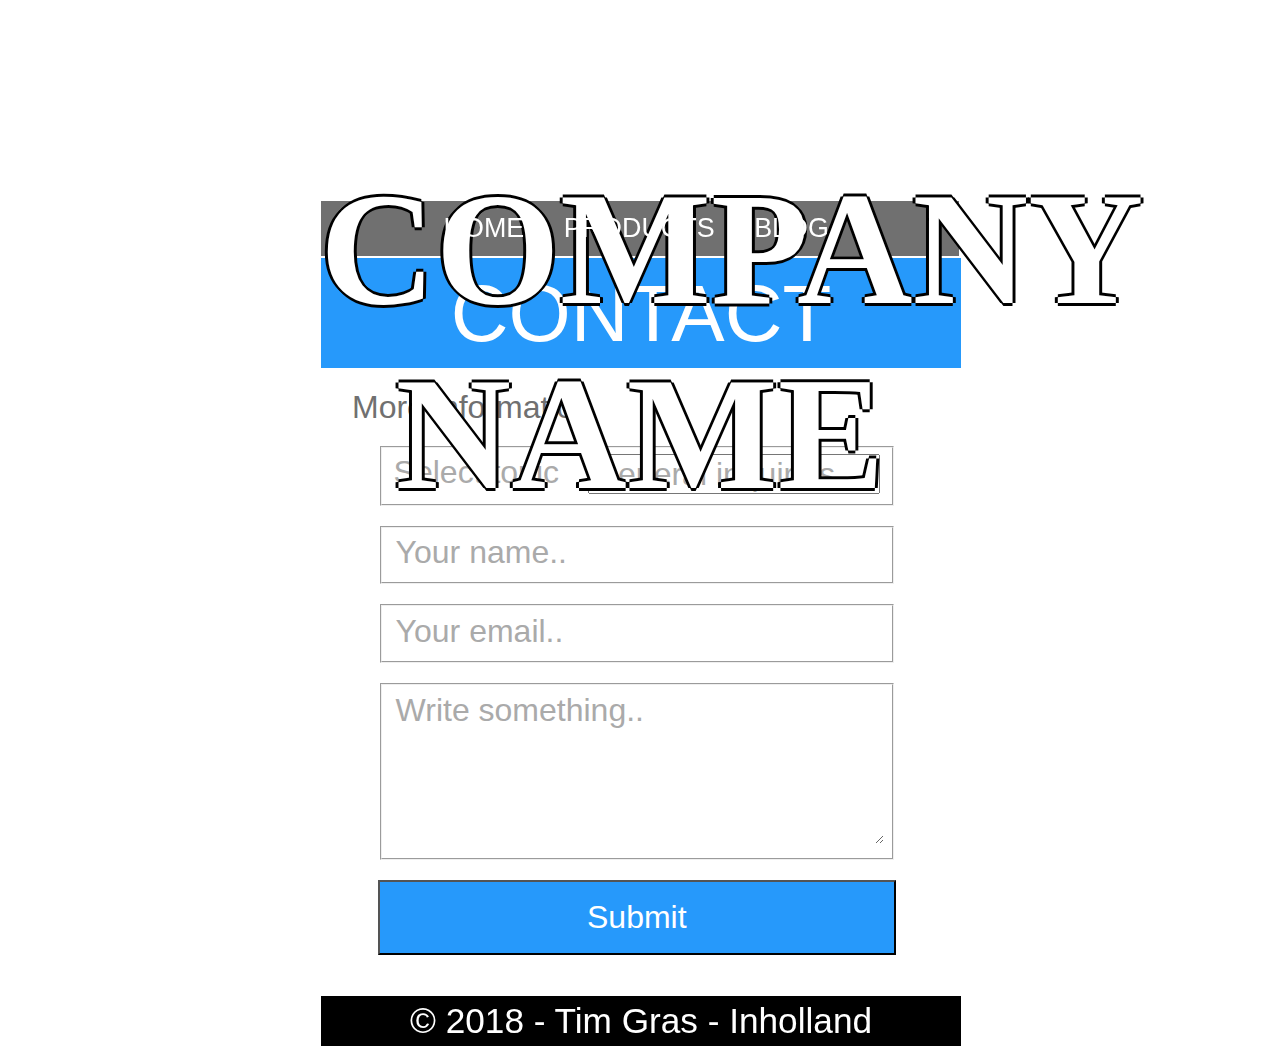
==== commit b63cedd0: "update" ====
--- a/contact.html
+++ b/contact.html
@@ -4,10 +4,10 @@
 		<meta name="viewport" content="width=device-width,initial-scale=1">
 		<meta charset="UTF-8">
 		<meta name="author" content="Tim Gras">
-		<meta name="description" content="WebMarkup eind opdracht">
-		<meta name="keywords" content="HTML, CSS">
+		<meta name="description" content="This website is for the WebMarkup and is an games entertainment website">
+		<meta name="keywords" content="games, Mario, console, mobile, beerpong, dart, rubiccube, poker">
 
-		<link rel="icon" href="img/favicon.png" type="image/gif" sizes="16x16">
+		<link rel="icon" href="img/favicon.png" type="image/gif" sizes="16x16 32x32 64x64">
 		<link rel="stylesheet" type="text/css" href="css/Style.css">
 		<link rel="stylesheet" type="text/css" href="css/PcStyle.css">
 		<link rel="stylesheet" type="text/css" href="css/TabletStyle.css">
@@ -17,6 +17,12 @@
 	</head>
 	
 	<body>
+		<!-- makes the background video -->
+		<video autoplay muted loop id="backgroundvideo" class="hidefortablet hideformobile">
+			<source src="http://www.timgras.nl/movie_school/background.mp4" type="video/mp4">
+			Your browser does not support HTML5 video.
+		</video>
+
 		<!-- leftSide space -->
 		<aside class="side"></aside>
 
@@ -24,11 +30,11 @@
 		<main class="main">
 			<!-- Header of the page -->
 			<header id="header">
-				<article>COMPANY NAME</article>
+				<h1><strong>COMPANY NAME</strong></h1>
 			</header>
 
 			<!-- navbar of the page -->
-			<nav id="navbar">
+			<nav id="navdropdown">
 				<ul class="hideformobile">
 					<li class="hideformobile hidefortablet"><a href="Index.html">HOME</a></li>
 					<li class="hideformobile"><a href="product.html">PRODUCTS</a></li>
@@ -36,6 +42,7 @@
 					<li class="hideformobile hideforpc"><a href="contact.html">CONTACT</a></li>
 					<li><a class="icon dropbtn"><i class="fa fa-bars"></i></a></li>
 				</ul>
+				
 				<!-- for mobile -->
 				<article class="navdropdown hideforpc hidefortablet">
 					<a class="icon dropbtn"><i class="fa fa-bars"></i></a>
@@ -59,6 +66,7 @@
 				<article class="hideformobile hidefortablet moreinfo">
 					More information
 				</article>
+
 				<form action="nowhere.php" method="post" class="form">
 					<fieldset class="contactFormFieldset">
 						<label class="input" >Select topic</label>
@@ -105,7 +113,7 @@
 			</section>
 
 			<!-- Footer of the page -->
-			<footer id="footer">
+			<footer id="footer" class="margintop">
 				<p>&copy; 2018 - Tim Gras - Inholland</p>
 			</footer>
 		</main>
--- a/css/Style.css
+++ b/css/Style.css
@@ -1,58 +1,145 @@
+@font-face {
+	font-family: berlinsans;
+	src: url("../fonts/BerlinSansFBRegular.ttf");
+}
+
 body{
 	font-family: "Arial", serif;
+	margin: 0;
 }
 
 .navbar a {
-  float: left;
-  color: #f2f2f2;
-  text-align: center;
-  padding: 14px 16px;
-  text-decoration: none;
-  font-size: 17px;
+	float: left;
+	color: #f2f2f2;
+	text-align: center;
+	padding: 14px 16px;
+	text-decoration: none;
+	font-size: 17px;
 }
 .icon {
-  display: none;
+	display: none;
 }
 
 /* For mobile*/
 @media only screen and (max-width: 360px) {
-  .navbar a:not(:last-child) {display: none;}
-  .icon {
-    float: left;
-    display: block;
-    margin-left: 2px;
-    margin-top: -2px;
-    font-size: 2em;
-  }
-  .navlinks{
-  	display: none;
-  }
+	.navbar a:not(:last-child) {display: none;}
 
-  .dropbtn {
-    border: none;
-    cursor: pointer;
+	.icon {
+		float: left;
+		display: block;
+		margin-left: 2px;
+		margin-top: -2px;
+		font-size: 2em;
+	}
+	.navlinks{
+		display: none;
+	}
+
+	.dropbtn {
+		border: none;
+		cursor: pointer;
+	}
+
+	.dropdown-content {
+	margin-top: 30px;
+		display: none;
+		position: absolute;
+		background-color: #707070;
+		min-width: 160px;
+		box-shadow: 0px 8px 16px 0px rgba(0,0,0,0.2);
+		z-index: 1;
+	}
+
+	.dropdown-content a {
+		color: #FFFFFF;
+		padding: 12px 16px;
+		text-decoration: none;
+		display: block;
+	}
+
+
+	.navdropdown:hover .dropdown-content {
+		display: block;
+	}
+
 }
 
-.dropdown-content {
-	margin-top: 30px;
-    display: none;
-    position: absolute;
-    background-color: #707070;
-    min-width: 160px;
-    box-shadow: 0px 8px 16px 0px rgba(0,0,0,0.2);
-    z-index: 1;
+#backgroundvideo {
+	position: fixed;
+	width: 100%;
+	z-index: -1;
 }
 
-.dropdown-content a {
-    color: #FFFFFF;
-    padding: 12px 16px;
-    text-decoration: none;
-    display: block;
+/* all images */
+#product1{
+	background-image: url("../img/product1.jpg");
+	background-position: center;
+	background-size: cover;
+	background-repeat: no-repeat;
 }
-
-
-.navdropdown:hover .dropdown-content {
-    display: block;
+#product2{
+	background-image: url("../img/product2.jpg");
+	background-position: center;
+	background-size: cover;
+	background-repeat: no-repeat;
 }
-
+#product3{
+	background-image: url("../img/product3.jpg");
+	background-position: center;
+	background-size: cover;
+	background-repeat: no-repeat;
 }
+#product4{
+	background-image: url("../img/product4.jpg");
+	background-position: center;
+	background-size: cover;
+	background-repeat: no-repeat;
+}
+#product5{
+	background-image: url("../img/product5.jpg");
+	background-position: center;
+	background-size: cover;
+	background-repeat: no-repeat;
+}
+#product6{
+	background-image: url("../img/product6.jpg");
+	background-position: center;
+	background-size: cover;
+	background-repeat: no-repeat;
+}
+#product7{
+	background-image: url("../img/product7.jpg");
+	background-position: center;
+	background-size: cover;
+	background-repeat: no-repeat;
+}
+#product8{
+	background-image: url("../img/product8.jpg");
+	background-position: center;
+	background-size: cover;
+	background-repeat: no-repeat;
+}
+#product9{
+	background-image: url("../img/product9.jpg");
+	background-position: center;
+	background-size: cover;
+	background-repeat: no-repeat;
+}
+#product10{
+	background-image: url("../img/product10.jpg");
+	background-position: center;
+	background-size: cover;
+	background-repeat: no-repeat;
+}
+#product11{
+	background-image: url("../img/product11.jpg");
+	background-position: center;
+	background-size: cover;
+	background-repeat: no-repeat;
+}
+#product12{
+	background-image: url("../img/product12.jpg");
+	background-position: center;
+	background-size: cover;
+	background-repeat: no-repeat;
+}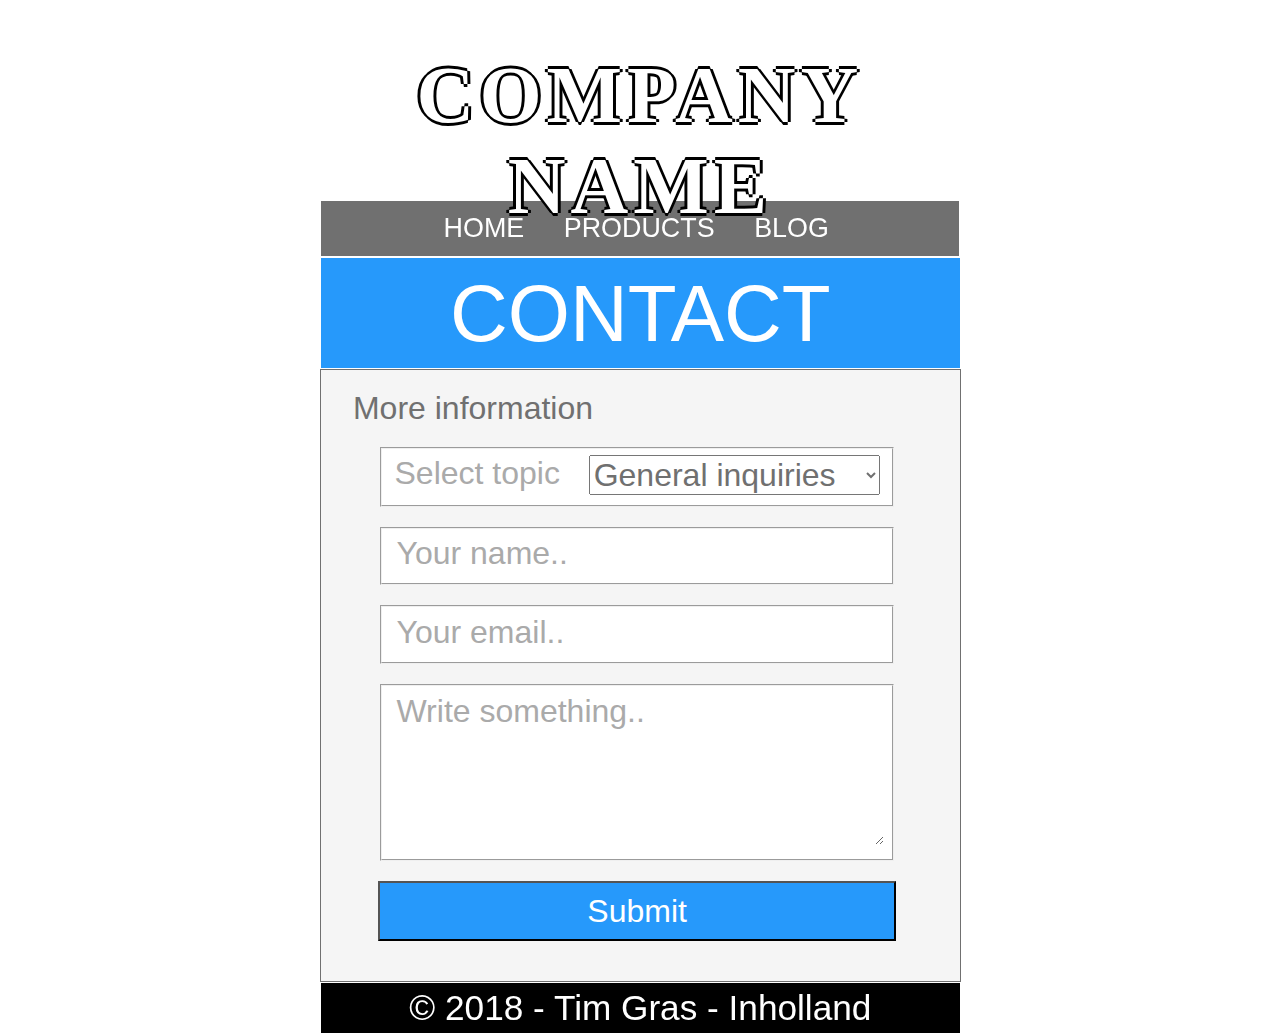
==== commit e192e5af: "changed the mobile icon" ====
--- a/contact.html
+++ b/contact.html
@@ -45,7 +45,11 @@
 				
 				<!-- for mobile -->
 				<article class="navdropdown hideforpc hidefortablet">
-					<a class="icon dropbtn"><i class="fa fa-bars"></i></a>
+					<a class="icon dropbtn">
+						<i class="iconbar"></i>
+						<i class="iconbar"></i>
+						<i class="iconbar"></i>
+					</a>
 					<section class="dropdown-content">
 						<a href="Index.html">HOME</a>
 						<a href="​http://www.blogger.com">BLOG</a> 
--- a/css/Style.css
+++ b/css/Style.css
@@ -20,7 +20,7 @@
 	display: none;
 }
 
-/* For mobile*/
+/* For mobile nav bar*/
 @media only screen and (max-width: 360px) {
 	.navbar a:not(:last-child) {display: none;}
 
@@ -30,7 +30,17 @@
 		margin-left: 2px;
 		margin-top: -2px;
 		font-size: 2em;
+		padding-top: 4px;
 	}
+
+	.iconbar{
+		background-color: #FFFFFF;
+		display: block;
+		width: 30px;
+		height: 7px;
+		margin-bottom: 3px;	
+	}
+
 	.navlinks{
 		display: none;
 	}
@@ -68,78 +78,4 @@
 	position: fixed;
 	width: 100%;
 	z-index: -1;
-}
-
-/* all images */
-#product1{
-	background-image: url("../img/product1.jpg");
-	background-position: center;
-	background-size: cover;
-	background-repeat: no-repeat;
-}
-#product2{
-	background-image: url("../img/product2.jpg");
-	background-position: center;
-	background-size: cover;
-	background-repeat: no-repeat;
-}
-#product3{
-	background-image: url("../img/product3.jpg");
-	background-position: center;
-	background-size: cover;
-	background-repeat: no-repeat;
-}
-#product4{
-	background-image: url("../img/product4.jpg");
-	background-position: center;
-	background-size: cover;
-	background-repeat: no-repeat;
-}
-#product5{
-	background-image: url("../img/product5.jpg");
-	background-position: center;
-	background-size: cover;
-	background-repeat: no-repeat;
-}
-#product6{
-	background-image: url("../img/product6.jpg");
-	background-position: center;
-	background-size: cover;
-	background-repeat: no-repeat;
-}
-#product7{
-	background-image: url("../img/product7.jpg");
-	background-position: center;
-	background-size: cover;
-	background-repeat: no-repeat;
-}
-#product8{
-	background-image: url("../img/product8.jpg");
-	background-position: center;
-	background-size: cover;
-	background-repeat: no-repeat;
-}
-#product9{
-	background-image: url("../img/product9.jpg");
-	background-position: center;
-	background-size: cover;
-	background-repeat: no-repeat;
-}
-#product10{
-	background-image: url("../img/product10.jpg");
-	background-position: center;
-	background-size: cover;
-	background-repeat: no-repeat;
-}
-#product11{
-	background-image: url("../img/product11.jpg");
-	background-position: center;
-	background-size: cover;
-	background-repeat: no-repeat;
-}
-#product12{
-	background-image: url("../img/product12.jpg");
-	background-position: center;
-	background-size: cover;
-	background-repeat: no-repeat;
 }--- a/css/PcStyle.css
+++ b/css/PcStyle.css
@@ -6,6 +6,20 @@
 		background-repeat: no-repeat;
 	}
 
+	h1{
+		letter-spacing: 5px;
+		margin: 0px;
+		font-size: 1em;
+		padding-top: 0px;
+	}
+
+	h2{
+		margin: 0px;
+		font-size: 1.03em;
+		padding-top: 0px;
+		font-weight: normal;
+	}
+
 	/* hide for pc layout*/
 	.hideforpc{
 		display: none;
@@ -33,17 +47,18 @@
 		background-image: url("../img/companylogoBG.jpg");
 		background-position: center;
 		background-size: 100%;
+		z-index: -1;
 		font-size: 5em;
 		color: #ffffff;
 		text-align: center;
 		padding-top: 50px;
-		font-family: "Berlin Sans FB", serif;
+		font-family: "berlinsans", serif;
 		text-shadow: -3px 0 black, 0 3px black, 3px 0 black, 0 -3px black;
 	}
 
 	/* the footer */
 	#footer{
-		width: 100%;
+		width: 99.8%;
 		height: 50px;
 		background-color: #000000;
 		color: #ffffff;
@@ -77,11 +92,16 @@
 	/* the grid for images */
 	.grid{
 		float: left;
+		padding-top: 20px;
 		background-color: #ffffff;
-		width: 100%;
-		height: 860px;
-		border: solid 1px;
+		width: 99.8%;
+		height: 910px;
+		border: solid 1px;
+		border-top: none;
 		border-color: #AAAAAA;
+		-webkit-flex: 1;  /* Safari 6.1+ */
+		-ms-flex: 1;  /* IE 10 */    
+		flex: 1;
 	}
 
 	/* images layout */
@@ -94,11 +114,12 @@
 		overflow: hidden;
 	}
 
+
 	/* column for grid images */
 	.gridcolumn{
 		float: left;
-		width: 290px;
-		height: 200px;
+		width: 300px;
+		height: 210px;
 		margin-top: 10px;
 		margin-left: 10px;
 		border: solid 1px;
@@ -108,51 +129,56 @@
 	/* height of image */
 	.gridimage{
 		height: 100%;
+		overflow: hidden;
 	}
 
 	/* layout for global */
 	.formsection{
-		width: 100%;
-		background-color: #ffffff;
-		float: left;
+		width: 99.8%;
+		float: left;
+		background-color: #f5f5f5;
+		border: solid 1px;
+		border-color: #707070;
+
 	}
 
 	/* Form */
 	.form{
+
 		width: 81%;
 		margin-left: 9%;
 	}
 
 	/* Makes the navbar */
 	ul{
-	    font-family: Arial;
-	    font-size: 0.8em;
-	    list-style-type: none;
-	    background-color: #707070;
-	    width: fill;
-	    margin: 0;
-	    padding: 0;
-	    overflow: hidden; 
-	    border-style: solid;
-	    border-color: #ffffff;
-	    border-width: 1px;
-	    text-align: center;
+		font-family: "Arial", serif;
+		font-size: 0.8em;
+		list-style-type: none;
+		background-color: #707070;
+		width: fill;
+		margin: 0;
+		padding: 0;
+		overflow: hidden; 
+		border-style: solid;
+		border-color: #ffffff;
+		border-width: 1px;
+		text-align: center;
 	}
 
 	/* for each nav item */
 	li{
-	    float: center;
-	    vertical-align: center;
-	    display: inline-block;
+		float: center;
+		vertical-align: center;
+		display: inline-block;
 	}
 
 	/* for the links in the nav */
 	li a {
-	    display: block;
-	    color: #ffffff;
-	    text-align: center;
-	    padding: 12px 16px;
-	    text-decoration: none;
+		display: block;
+		color: #ffffff;
+		text-align: center;
+		padding: 12px 16px;
+		text-decoration: none;
 	}
 
 	/* for images */
@@ -168,11 +194,12 @@
 		width: 60%;
 		font-size: 2em;
 		font-family: "Arial", serif;
-		color: #AAAAAA;
+		color: #707070;
 	}
 
 	/* block for input */
 	.contactFormFieldset{
+		background-color: #FFFFFF;
 		font-family: "Arial", serif;
 		margin-top: 20px;
 	}
@@ -189,7 +216,7 @@
 	.submit{
 		float: left;
 		width: 100%;
-		height: 75px;
+		height: 60px;
 		background-color: #2699fb;
 		font-size: 2em;
 		color: #ffffff;
@@ -216,7 +243,7 @@
 	/* header for pages */
 	.headerText{
 		float: left;
-		width: 100%;
+		width: 99.8%;
 		height: 100px;
 		background-color: #2699fb;
 		font-size: 5em;
@@ -227,80 +254,6 @@
 		vertical-align: middle;
 		border: solid 1px;
 		border-color: #FFFFFF;
-	}
-
-	/* all images */
-	#product1{
-		background-image: url("../img/product1.jpg");
-		background-position: center;
-		background-size: cover;
-		background-repeat: no-repeat;
-	}
-	#product2{
-		background-image: url("../img/product2.jpg");
-		background-position: center;
-		background-size: cover;
-		background-repeat: no-repeat;
-	}
-	#product3{
-		background-image: url("../img/product3.jpg");
-		background-position: center;
-		background-size: cover;
-		background-repeat: no-repeat;
-	}
-	#product4{
-		background-image: url("../img/product4.jpg");
-		background-position: center;
-		background-size: cover;
-		background-repeat: no-repeat;
-	}
-	#product5{
-		background-image: url("../img/product5.jpg");
-		background-position: center;
-		background-size: cover;
-		background-repeat: no-repeat;
-	}
-	#product6{
-		background-image: url("../img/product6.jpg");
-		background-position: center;
-		background-size: cover;
-		background-repeat: no-repeat;
-	}
-	#product7{
-		background-image: url("../img/product7.jpg");
-		background-position: center;
-		background-size: cover;
-		background-repeat: no-repeat;
-	}
-	#product8{
-		background-image: url("../img/product8.jpg");
-		background-position: center;
-		background-size: cover;
-		background-repeat: no-repeat;
-	}
-	#product9{
-		background-image: url("../img/product9.jpg");
-		background-position: center;
-		background-size: cover;
-		background-repeat: no-repeat;
-	}
-	#product10{
-		background-image: url("../img/product10.jpg");
-		background-position: center;
-		background-size: cover;
-		background-repeat: no-repeat;
-	}
-	#product11{
-		background-image: url("../img/product11.jpg");
-		background-position: center;
-		background-size: cover;
-		background-repeat: no-repeat;
-	}
-	#product12{
-		background-image: url("../img/product12.jpg");
-		background-position: center;
-		background-size: cover;
-		background-repeat: no-repeat;
 	}
 
 	/* difines links*/
@@ -339,4 +292,85 @@
 	::-ms-input-placeholder { /* Microsoft Edge */
 		color: #AAAAAA;
 	}
+
+	/* images for index */
+	#indexproduct3{
+	width: 100%;
+	margin-top: -40px;
+	}
+	#indexproduct6{
+	width: 100%;
+	margin-top: -125px;
+	}
+	#indexproduct8{
+		width: 100%;
+		margin-top: -160px;
+	}
+	#indexproduct9{
+		width: 100%;
+		margin-top: -100px;
+	}
+
+	/* images for product */
+	#product1{
+		width: 100%;
+		margin-top:-10px;
+	}
+	#product2{
+		width: 100%;
+		height: 100%;
+		margin-top:0px;
+	}
+	#product3{
+		height: 100%;
+		margin-left: -65px;
+		margin-top: 0px;
+	}
+	#product4{
+		width: 100%;
+		height: 100%;
+		margin-top:0px;
+	}
+	#product5{
+		width: 100%;
+		height: 100%;
+		margin-top:0px;
+	}
+	#product6{
+		width: 100%;
+		height: 100%;
+		margin-top:0px;
+	}
+	#product7{
+		width: 100%;
+		height: 100%;
+		margin-top:0px;
+	}
+	#product8{
+		width: 100%;
+		height: 100%;
+		margin-top:0px;
+	}
+	#product9{
+		margin-top:0px;
+		width: 100%;
+		height: 100%;
+		margin-top: 0px;
+	}
+	#product10{
+		margin-top:0px;
+		height: 100%;
+		margin-top: 0px;
+	}
+	#product11{
+		margin-top:0px;
+		width: 100%;
+		margin-top: -100px;
+	}
+	#product12{
+		margin-top:0px;
+		width: 100%;
+		height: 100%;
+		margin-top: 0px;
+	}
 }--- a/css/TabletStyle.css
+++ b/css/TabletStyle.css
@@ -1,13 +1,25 @@
 /*For tablet*/
 @media only screen and (max-width: 960px) and ( min-width: 361px) {
-	/* body */
-	body {
-	}
-
 	/* the center p */
 	p{
-		padding-top: 2px;
-		margin-top: 0px;
+		padding-top: 10px;
+		margin-top: 0px;
+		text-align: center;
+		font-size: 1.5em;
+	}
+
+	h1{
+		letter-spacing: 5px;
+		margin: 0px;
+		font-size: 0.9em;
+		padding-top: 0px;
+	}
+
+	h2{
+		margin: 0px;
+		font-size: 1.05em;
+		padding-top: 0px;
+		font-weight: normal;
 	}
 
 	/* hide for tablet */
@@ -18,18 +30,18 @@
 	/* the header */
 	#header{
 		width: 100%;
-		height: 100px;
+		height: 115px;
 		margin: auto;
 		background-image: url("../img/companylogoBG.jpg");
 		background-position: center;
 		background-size: 100%;
-		font-size: 4em;
+		font-size: 5.1em;
 		color: #ffffff;
 		text-align: center;
 		padding-top: 30px;
 		color: #ffffff;
 		text-align: center;
-		font-family: "Berlin Sans FB", serif;
+		font-family: "berlinsans", serif;
 		text-shadow: -3px 0 black, 0 3px black, 3px 0 black, 0 -3px black;
 	}
 
@@ -37,32 +49,38 @@
 	#footer{
 		float: left;
 		width: 100%;
-		height: 30px;
-		margin-top: 20px;
+		height: 50px;
 		background-color: #000000;
 		color: #ffffff;
-		text-align: center;
-		font-size: 1.5em;
 	}
 
 	/* the article with text */
 	.article {
 		float: left;
 		width: 100%;
-		height: 120px;
+		height: 160px;
 		background-color: #2699fb;
-		font-size: 3em;
+		font-size: 3.8em;
 		color: #ffffff;
 		text-align: center;
 		font-family: "Arial", serif;
 		vertical-align: middle;
+		padding-top: 10px;
+	}
+
+	/* Grid */
+	.grid{
+		height: auto;
+		-webkit-flex: 1;  /* Safari 6.1+ */
+		-ms-flex: 1;  /* IE 10 */    
+		flex: 1;
 	}
 
 	/* column for grid images */
 	.gridcolumn{
 		float: left;
-		width: 47%;
-		height: 160px;
+		width: 48%;
+		height: 210px;
 		margin-top: 10px;
 		margin-left: 10px;
 		border: solid 1px;
@@ -72,23 +90,35 @@
 	/* height of image */
 	.gridimage{
 		height: 100%;
+		overflow: hidden;
+	}
+
+	/* images layout */
+	.frontimage{
+		float: left;
+		width: 44%;
+		height: 300px;
+		border: solid 4px;
+		border-color: #FFFFFF;
 	}
 
 	/* images layout */
 	.image{
 		float: left;
-		width: 44%;
-		height: 150px;
-		border: solid 5px;
-		border-color: #FFFFFF;
+		width: 48.8%;
+		height: 320px;
+		overflow: hidden;
 		
+	}
+
+	.margintop{
+		margin-top: 15px;
 	}
 
 	/* for full with layout */
 	.fullimagecontainer{
 		float: left;
 		width: 100%;
-		height: 240px;
 		margin: auto;
 	}
 
@@ -96,7 +126,7 @@
 	/* layout for global */
 	.formsection{
 		width: 100%;
-		background-color: #ffffff;
+		background-color: #f5f5f5;
 		float: left;
 		margin-top: 50px;
 	}
@@ -145,14 +175,14 @@
 
 	/* textarea input */
 	.textarea{
-		height: 150px;
+		height: 100px;
 	}
 
 	/* submit button */
 	.submit{
 		float: left;
 		width: 100%;
-		height: 50px;
+		height: 60px;
 		background-color: #2699fb;
 		font-size: 2em;
 		color: #ffffff;
@@ -163,116 +193,41 @@
 
 	/* Makes the navbar */
 	ul{
-	    font-family: Arial;
-	    height: 25px;
-	    font-size: 0.9em;
-	    list-style-type: none;
-	    background-color: #707070;
-	    width: fill;
-	    margin: 0;
-	    padding: 0;
-	    overflow: hidden; 
-	    border-style: solid;
-	    border-color: #ffffff;
-	    border-width: 1px;
-	    text-align: center;
+		font-family: "Arial", serif;
+		height: 35px;
+		font-size: 1.3em;
+		background-color: #707070;
+		width: fill;
+		margin: 0;
+		padding: 0;
+		overflow: hidden; 
+		border-style: solid;
+		border-color: #ffffff;
+		border-width: 1px;
+		text-align: center;
 	}
 
 	/* for each nav item */
 	li{
-	    float: center;
-	    vertical-align: center;
-	    display: inline-block;
+		float: center;
+		vertical-align: center;
+		display: inline-block;
 	}
 
 	/* for the links in the nav */
 	li a {
-	    display: block;
-	    color: #ffffff;
-	    text-align: center;
-	    padding: 3px 0px;
-	    text-decoration: none;
-	}
-
-	/* all images */
-	#product1{
-		background-image: url("../img/product1.jpg");
-		background-position: center;
-		background-size: cover;
-		background-repeat: no-repeat;
-	}
-	#product2{
-		background-image: url("../img/product2.jpg");
-		background-position: center;
-		background-size: cover;
-		background-repeat: no-repeat;
-	}
-	#product3{
-		background-image: url("../img/product3.jpg");
-		background-position: center;
-		background-size: cover;
-		background-repeat: no-repeat;
-	}
-	#product4{
-		background-image: url("../img/product4.jpg");
-		background-position: center;
-		background-size: cover;
-		background-repeat: no-repeat;
-	}
-	#product5{
-		background-image: url("../img/product5.jpg");
-		background-position: center;
-		background-size: cover;
-		background-repeat: no-repeat;
-	}
-	#product6{
-		background-image: url("../img/product6.jpg");
-		background-position: center;
-		background-size: cover;
-		background-repeat: no-repeat;
-	}
-	#product7{
-		background-image: url("../img/product7.jpg");
-		background-position: center;
-		background-size: cover;
-		background-repeat: no-repeat;
-	}
-	#product8{
-		background-image: url("../img/product8.jpg");
-		background-position: center;
-		background-size: cover;
-		background-repeat: no-repeat;
-	}
-	#product9{
-		background-image: url("../img/product9.jpg");
-		background-position: center;
-		background-size: cover;
-		background-repeat: no-repeat;
-	}
-	#product10{
-		background-image: url("../img/product10.jpg");
-		background-position: center;
-		background-size: cover;
-		background-repeat: no-repeat;
-	}
-	#product11{
-		background-image: url("../img/product11.jpg");
-		background-position: center;
-		background-size: cover;
-		background-repeat: no-repeat;
-	}
-	#product12{
-		background-image: url("../img/product12.jpg");
-		background-position: center;
-		background-size: cover;
-		background-repeat: no-repeat;
+		display: block;
+		color: #ffffff;
+		text-align: center;
+		padding: 3px 0px;
+		text-decoration: none;
 	}
 
 	/* difines links*/
 	a:link{
 		color: #ffffff;
 		font-size: 1.2em;
-		padding-right: 15px;
+		padding-right: 10px;
 		font-family: "Arial", serif;
 		text-decoration: none;
 	}
@@ -304,6 +259,79 @@
 	::-ms-input-placeholder { /* Microsoft Edge */
 		color: #AAAAAA;
 	}
-}
-
-
+
+
+	/* images for index */
+	#indexproduct3{
+		height: 100%;
+		margin-left: -140px;
+	}
+	#indexproduct8{
+		height: 100%;
+		margin-top: 0px;
+	}
+	#indexproduct9{
+		width: 100%;
+		height: 100%;
+		margin-top: 0px;
+	}
+
+	/* images for product */
+	#product1{
+		width: 100%;
+		margin-top:-30px;
+	}
+	#product2{
+		width: 100%;
+		height: 100%;
+		margin-top:0px;
+	}
+	#product3{
+		height: 100%;
+		margin-left: -30px;
+		margin-top: 0px;
+	}
+	#product4{
+		width: 100%;
+		margin-top:-20px;
+	}
+	#product5{
+		width: 100%;
+		margin-top:-10px;
+	}
+	#product6{
+		width: 100%;
+		margin-top:-20px;
+	}
+	#product7{
+		width: 100%;
+		height: 100%;
+		margin-top:0px;
+	}
+	#product8{
+		width: 100%;
+		margin-top:-30px;
+	}
+	#product9{
+		margin-top:0px;
+		width: 100%;
+		height: 100%;
+		margin-top: 0px;
+	}
+	#product10{
+		margin-top:0px;
+		height: 100%;
+		margin-top: 0px;
+	}
+	#product11{
+		margin-top:0px;
+		width: 100%;
+		margin-top: -100px;
+	}
+	#product12{
+		margin-top:0px;
+		width: 100%;
+		height: 100%;
+		margin-top: 0px;
+	}
+}--- a/css/MobileStyle.css
+++ b/css/MobileStyle.css
@@ -1,12 +1,22 @@
 /*For mobile*/
 @media only screen and (max-width: 360px) {
-	/* body */
-	body {
-	}
-
 	p{
 		padding-top: 2px;
 		margin-top: 0px;
+	}
+
+	h1{
+		letter-spacing: 1px;
+		margin: 0px;
+		font-size: 1em;
+		padding-top: 0px;
+	}
+
+	h2{
+		margin: 0px;
+		font-size: 1.05em;
+		padding-top: 0px;
+		font-weight: normal;
 	}
 
 	/* hide for tablet */
@@ -23,7 +33,7 @@
 		background-position: center;
 		background-size: 100%;
 		font-size: 2.2em;
-		font-family: "Berlin Sans FB", serif;
+		font-family: "berlinsans", serif;
 		color: #ffffff;
 		text-align: center;
 		padding-top: 15px;
@@ -34,7 +44,6 @@
 		float: left;
 		width: 100%;
 		height: 30px;
-		margin: auto;
 		background-color: #000000;
 		color: #ffffff;
 		text-align: center;
@@ -67,36 +76,47 @@
 		border: solid 3px;
 	}
 
+	/* Grid */
+	.grid{
+		-webkit-flex: 1;  /* Safari 6.1+ */
+		-ms-flex: 1;  /* IE 10 */    
+		flex: 1;
+	}
+
 	/* height of image */
 	.gridimage{
 		float: left;
 		width: 90%;
-		height: 200px;
+		height: 190px;
 		margin-top: 10px;
 		margin-left: 5%;
+		overflow: hidden;
 	}
 
 	.navdropdown{
-		font-family: Arial;
-	    font-size: 0.8em;
-	    list-style-type: none;
-	    background-color: #707070;
-	    width: fill;
-	    margin: 0;
-	    padding: 0;
-	    overflow: hidden; 
-	    border-style: solid;
-	    border-color: #ffffff;
-	    border-width: 1px;
-	    text-align: center;
-	    color: #FFFFFF;
+		font-family: "Arial", serif;
+		font-size: 0.8em;
+		list-style-type: none;
+		background-color: #707070;
+		width: fill;
+		margin: 0;
+		padding: 0;
+		overflow: hidden; 
+		border-style: solid;
+		border-color: #ffffff;
+		border-width: 3px;
+		text-align: center;
+		color: #FFFFFF;
 	}
 
 	/* layout for global */
 	.formsection{
-		width: 100%;
+		width: 99.5%;
 		background-color: #ffffff;
 		float: left;
+		border: solid 1px;
+		border-right: solid 1px;
+		border-color: #AAAAAA;
 	}
 
 	/* Form */
@@ -128,6 +148,10 @@
 		width: 100%;
 	}
 
+	.margintop{
+		margin-top: 20px;
+	}
+
 	/* block for input */
 	.contactFormFieldset{
 		color: #707070;
@@ -147,7 +171,7 @@
 		width: 100%;
 		height: 30px;
 		background-color: #2699fb;
-		font-size: 1.5em;
+		font-size: 1em;
 		color: #ffffff;
 		text-align: center;
 		font-family: "Arial", serif;
@@ -168,79 +192,74 @@
 		font-family: "Arial", serif;
 	}
 
-	/* all images */
+	/* images for index */
+	#indexproduct3{
+		width: 100%;
+		margin-top: -20px;
+	}
+	#indexproduct6{
+		width: 100%;
+		margin-top: -50px;
+	}
+	#indexproduct8{
+		width: 100%;
+		margin-top: -65px;
+	}
+	#indexproduct9{
+		width: 100%;
+		margin-top: -30px;
+	}
+
+	/* images for product */
 	#product1{
-		background-image: url("../img/product1.jpg");
-		background-position: center;
-		background-size: cover;
-		background-repeat: no-repeat;
+		width: 100%;
+		margin-top:-25px;
 	}
 	#product2{
-		background-image: url("../img/product2.jpg");
-		background-position: center;
-		background-size: cover;
-		background-repeat: no-repeat;
+		width: 100%;
+		height: 100%;
+		margin-top:0px;
 	}
 	#product3{
-		background-image: url("../img/product3.jpg");
-		background-position: center;
-		background-size: cover;
-		background-repeat: no-repeat;
+		height: 100%;
+		margin-left: -30px;
+		margin-top: 0px;
 	}
 	#product4{
-		background-image: url("../img/product4.jpg");
-		background-position: center;
-		background-size: cover;
-		background-repeat: no-repeat;
+		width: 100%;
+		margin-top:-15px;
 	}
 	#product5{
-		background-image: url("../img/product5.jpg");
-		background-position: center;
-		background-size: cover;
-		background-repeat: no-repeat;
+		width: 100%;
+		height: 100%;
+		margin-top:0px;
 	}
 	#product6{
-		background-image: url("../img/product6.jpg");
-		background-position: center;
-		background-size: cover;
-		background-repeat: no-repeat;
+		width: 100%;
+		margin-top:-20px;
 	}
 	#product7{
-		background-image: url("../img/product7.jpg");
-		background-position: center;
-		background-size: cover;
-		background-repeat: no-repeat;
+		width: 100%;
+		margin-top:-15px;
 	}
 	#product8{
-		background-image: url("../img/product8.jpg");
-		background-position: center;
-		background-size: cover;
-		background-repeat: no-repeat;
+		width: 100%;
+		margin-top:-25px;
 	}
 	#product9{
-		background-image: url("../img/product9.jpg");
-		background-position: center;
-		background-size: cover;
-		background-repeat: no-repeat;
+		margin-top:0px;
+		width: 100%;
 	}
 	#product10{
-		background-image: url("../img/product10.jpg");
-		background-position: center;
-		background-size: cover;
-		background-repeat: no-repeat;
+		height: 100%;
+		margin-top: 0px;
 	}
 	#product11{
-		background-image: url("../img/product11.jpg");
-		background-position: center;
-		background-size: cover;
-		background-repeat: no-repeat;
+		width: 100%;
+		margin-top: -150px;
 	}
 	#product12{
-		background-image: url("../img/product12.jpg");
-		background-position: center;
-		background-size: cover;
-		background-repeat: no-repeat;
-	}
-}
-
-
+		margin-top:-15px;
+		width: 100%;
+	}
+}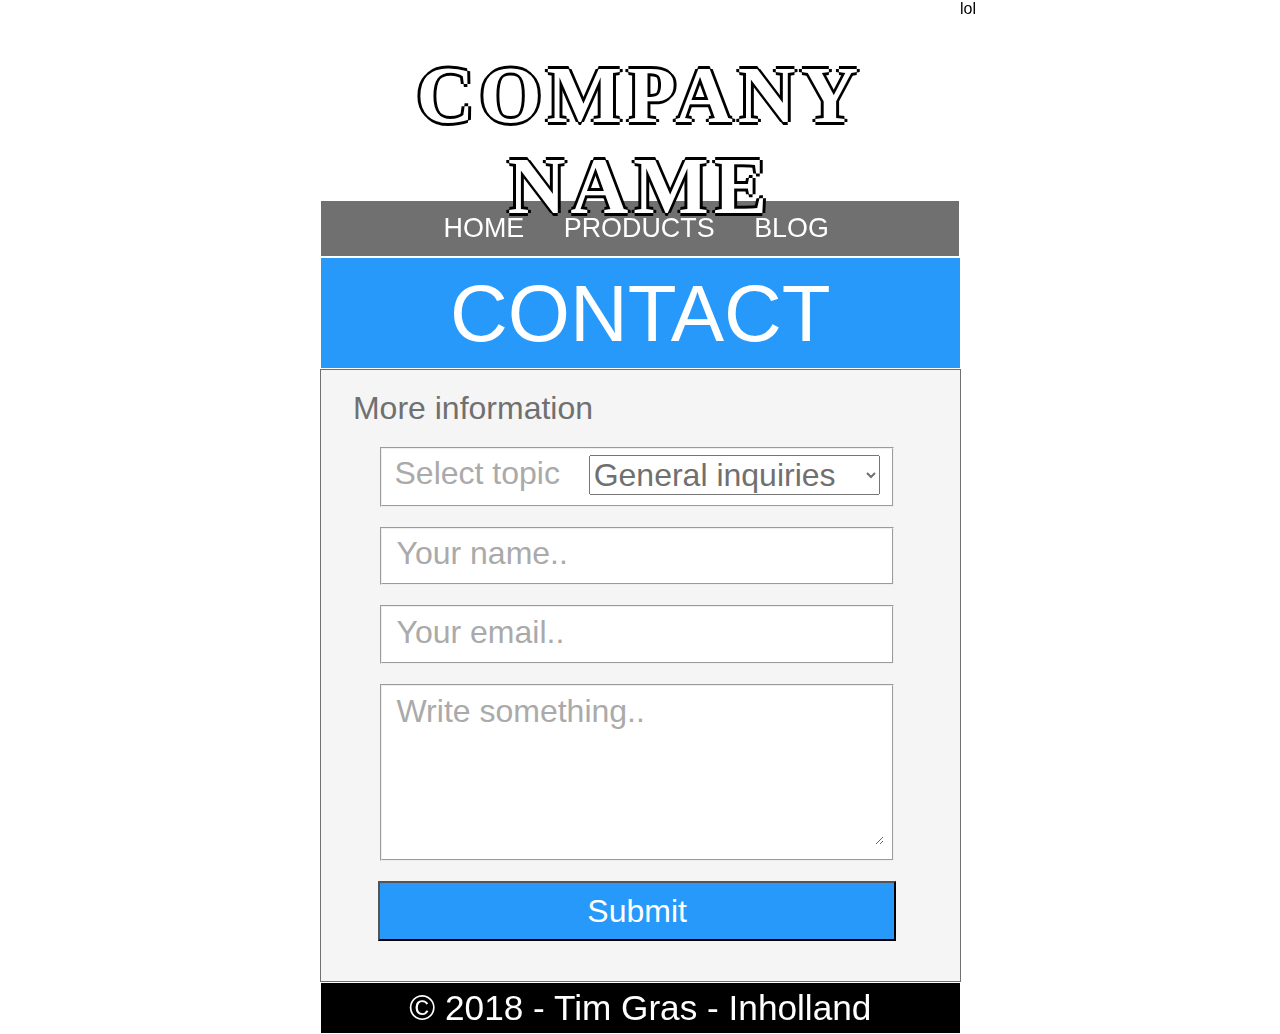
==== commit f6cefc61: "upload" ====
--- a/contact.html
+++ b/contact.html
@@ -2,7 +2,7 @@
 <html lang="en">
 	<head>
 		<meta name="viewport" content="width=device-width,initial-scale=1">
-		<meta charset="UTF-8">
+		<meta charset="UTF-8">lol
 		<meta name="author" content="Tim Gras">
 		<meta name="description" content="This website is for the WebMarkup and is an games entertainment website">
 		<meta name="keywords" content="games, Mario, console, mobile, beerpong, dart, rubiccube, poker">
--- a/css/Style.css
+++ b/css/Style.css
@@ -23,7 +23,7 @@
 /* For mobile nav bar*/
 @media only screen and (max-width: 360px) {
 	.navbar a:not(:last-child) {display: none;}
-
+	
 	.icon {
 		float: left;
 		display: block;
@@ -71,7 +71,6 @@
 	.navdropdown:hover .dropdown-content {
 		display: block;
 	}
-
 }
 
 #backgroundvideo {
--- a/css/PcStyle.css
+++ b/css/PcStyle.css
@@ -167,7 +167,6 @@
 
 	/* for each nav item */
 	li{
-		float: center;
 		vertical-align: center;
 		display: inline-block;
 	}
@@ -267,7 +266,6 @@
 	a:visited {
 		color: #ffffff;
 		font-size: 2.1em;
-		text-underline-position: none;
 		font-family: "Arial", serif;
 		text-decoration: none;
 	}
--- a/css/TabletStyle.css
+++ b/css/TabletStyle.css
@@ -209,7 +209,6 @@
 
 	/* for each nav item */
 	li{
-		float: center;
 		vertical-align: center;
 		display: inline-block;
 	}
@@ -234,7 +233,6 @@
 	a:visited {
 		color: #ffffff;
 		font-size: 1.2em;
-		text-underline-position: none;
 		font-family: "Arial", serif;
 		text-decoration: none;
 	}
--- a/css/MobileStyle.css
+++ b/css/MobileStyle.css
@@ -77,9 +77,7 @@
 	}
 
 	/* Grid */
-	.grid{
-		-webkit-flex: 1;  /* Safari 6.1+ */
-		-ms-flex: 1;  /* IE 10 */    
+	.grid{ 
 		flex: 1;
 	}
 
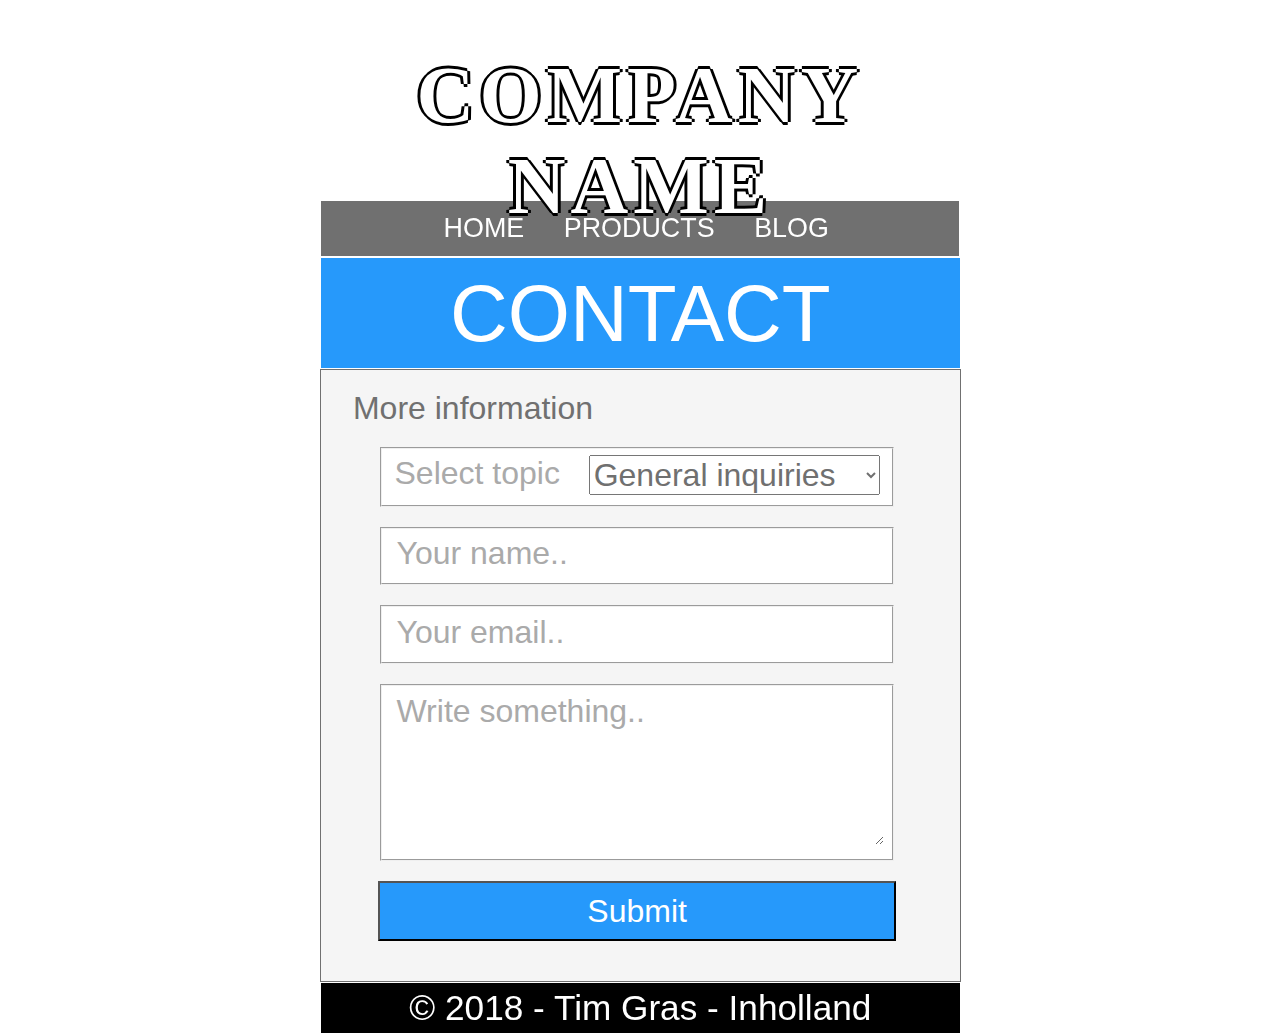
==== commit 729f4fb1: "vidoe backgound" ====
--- a/contact.html
+++ b/contact.html
@@ -2,7 +2,6 @@
 <html lang="en">
 	<head>
 		<meta name="viewport" content="width=device-width,initial-scale=1">
-		<meta charset="UTF-8">lol
 		<meta name="author" content="Tim Gras">
 		<meta name="description" content="This website is for the WebMarkup and is an games entertainment website">
 		<meta name="keywords" content="games, Mario, console, mobile, beerpong, dart, rubiccube, poker">
@@ -19,7 +18,7 @@
 	<body>
 		<!-- makes the background video -->
 		<video autoplay muted loop id="backgroundvideo" class="hidefortablet hideformobile">
-			<source src="http://www.timgras.nl/movie_school/background.mp4" type="video/mp4">
+			<source src="movie/backgroundVideo.mp4" type="video/mp4">
 			Your browser does not support HTML5 video.
 		</video>
 
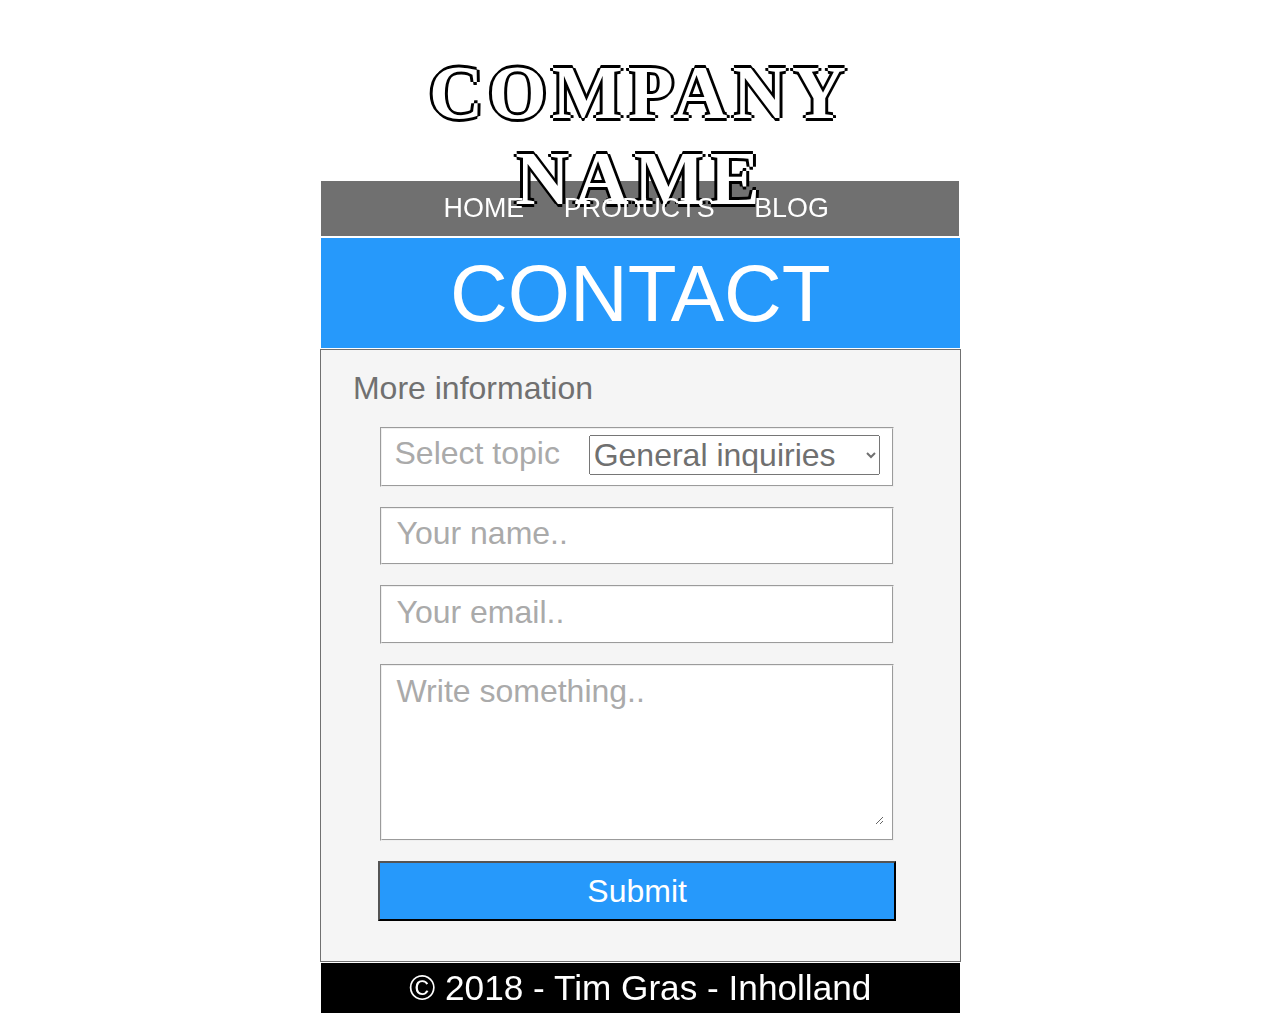
==== commit a15aa056: "changed link" ====
--- a/contact.html
+++ b/contact.html
@@ -1,127 +1,127 @@
 <!DOCTYPE html>
-<html lang="en">
-	<head>
-		<meta name="viewport" content="width=device-width,initial-scale=1">
-		<meta name="author" content="Tim Gras">
-		<meta name="description" content="This website is for the WebMarkup and is an games entertainment website">
-		<meta name="keywords" content="games, Mario, console, mobile, beerpong, dart, rubiccube, poker">
+	<html lang="en">
+		<head>
+			<meta name="viewport" content="width=device-width,initial-scale=1">
+			<meta charset="UTF-8">
+			<meta name="author" content="Tim Gras">
+			<meta name="description" content="This website is for the WebMarkup and is an games entertainment website">
+			<meta name="keywords" content="games, Mario, console, mobile, beerpong, dart, rubiccube, poker">
 
-		<link rel="icon" href="img/favicon.png" type="image/gif" sizes="16x16 32x32 64x64">
-		<link rel="stylesheet" type="text/css" href="css/Style.css">
-		<link rel="stylesheet" type="text/css" href="css/PcStyle.css">
-		<link rel="stylesheet" type="text/css" href="css/TabletStyle.css">
-		<link rel="stylesheet" type="text/css" href="css/MobileStyle.css">
-		<link rel="stylesheet" href="https://use.fontawesome.com/releases/v5.4.2/css/all.css">
-		<title>INF1sA Tim Gras 630259</title>
-	</head>
-	
-	<body>
-		<!-- makes the background video -->
-		<video autoplay muted loop id="backgroundvideo" class="hidefortablet hideformobile">
-			<source src="movie/backgroundVideo.mp4" type="video/mp4">
-			Your browser does not support HTML5 video.
-		</video>
+			<link rel="icon" href="img/favicon.png" type="image/gif" sizes="16x16 32x32 64x64">
+			<link rel="stylesheet" type="text/css" href="css/Style.css">
+			<link rel="stylesheet" type="text/css" href="css/PcStyle.css">
+			<link rel="stylesheet" type="text/css" href="css/TabletStyle.css">
+			<link rel="stylesheet" type="text/css" href="css/MobileStyle.css">
+			<title>INF1sA Tim Gras 630259</title>
+		</head>
+		
+		<body>
+			<!-- makes the background video -->
+			<video autoplay muted loop id="backgroundvideo" class="hidefortablet hideformobile">
+				<source src="movie/backgroundVideo.mp4" type="video/mp4">
+				Your browser does not support HTML5 video.
+			</video>
 
-		<!-- leftSide space -->
-		<aside class="side"></aside>
+			<!-- leftSide space -->
+			<aside class="side"></aside>
 
-		<!-- middle of page -->
-		<main class="main">
-			<!-- Header of the page -->
-			<header id="header">
-				<h1><strong>COMPANY NAME</strong></h1>
-			</header>
+			<!-- middle of page -->
+			<main class="main">
+				<!-- Header of the page -->
+				<header id="header">
+					<h1><strong>COMPANY NAME</strong></h1>
+				</header>
 
-			<!-- navbar of the page -->
-			<nav id="navdropdown">
-				<ul class="hideformobile">
-					<li class="hideformobile hidefortablet"><a href="Index.html">HOME</a></li>
-					<li class="hideformobile"><a href="product.html">PRODUCTS</a></li>
-					<li class="hideformobile"><a href="​http://www.blogger.com">BLOG</a> </li>
-					<li class="hideformobile hideforpc"><a href="contact.html">CONTACT</a></li>
-					<li><a class="icon dropbtn"><i class="fa fa-bars"></i></a></li>
-				</ul>
-				
-				<!-- for mobile -->
-				<article class="navdropdown hideforpc hidefortablet">
-					<a class="icon dropbtn">
-						<i class="iconbar"></i>
-						<i class="iconbar"></i>
-						<i class="iconbar"></i>
-					</a>
-					<section class="dropdown-content">
-						<a href="Index.html">HOME</a>
-						<a href="​http://www.blogger.com">BLOG</a> 
-						<a href="PRODUCT.html">PRODUCTS</a>
-					</section>
-				</article>
-			</nav>
+				<!-- navbar of the page -->
+				<nav id="navdropdown">
+					<ul class="hideformobile">
+						<li class="hideformobile hidefortablet"><a href="Index.html">HOME</a></li>
+						<li class="hideformobile"><a href="product.html">PRODUCTS</a></li>
+						<li class="hideformobile"><a href="https://www.blogger.com/">BLOG</a></li>
+						<li class="hideformobile hideforpc"><a href="contact.html">CONTACT</a></li>
+						<li><a class="icon dropbtn"><i class="fa fa-bars"></i></a></li>
+					</ul>
+					
+					<!-- for mobile -->
+					<article class="navdropdown hideforpc hidefortablet">
+						<a class="icon dropbtn">
+							<i class="iconbar"></i>
+							<i class="iconbar"></i>
+							<i class="iconbar"></i>
+						</a>
+						<section class="dropdown-content">
+							<a href="Index.html">HOME</a>
+							<a href="​https://www.blogger.com/">BLOG</a> 
+							<a href="PRODUCT.html">PRODUCTS</a>
+						</section>
+					</article>
+				</nav>
 
-			<!-- section of text -->
-			<section class="headerText hidefortablet">
-				<article class="text">
-					CONTACT
-				</article>
-			</section>
+				<!-- section of text -->
+				<section class="headerText hidefortablet">
+					<article class="text">
+						CONTACT
+					</article>
+				</section>
 
-			<!-- Form with input fields -->
-			<section class="formsection">
-				<article class="hideformobile hidefortablet moreinfo">
-					More information
-				</article>
+				<!-- Form with input fields -->
+				<section class="formsection">
+					<article class="hideformobile hidefortablet moreinfo">
+						More information
+					</article>
 
-				<form action="nowhere.php" method="post" class="form">
-					<fieldset class="contactFormFieldset">
-						<label class="input" >Select topic</label>
-						<select class="dropdown centerright">
-							<option class="selectoptions" value="general">General inquiries</option>
-							<option class="selectoptions" value="press">Press relations</option>
-							<option class="selectoptions" value="recruitement">Recruitement</option>
-						</select>
-					</fieldset>
+					<form action="nowhere.php" method="post" class="form">
+						<fieldset class="contactFormFieldset">
+							<label class="input" >Select topic</label>
+							<select class="dropdown centerright">
+								<option class="selectoptions" value="general">General inquiries</option>
+								<option class="selectoptions" value="press">Press relations</option>
+								<option class="selectoptions" value="recruitement">Recruitement</option>
+							</select>
+						</fieldset>
 
-					<fieldset class="contactFormFieldset">
+						<fieldset class="contactFormFieldset">
+							<input
+									class="input fullwidth"
+									type="text"
+									name="contactFormName"
+									placeholder="Your name.."
+							/>
+						</fieldset>
+
+						<fieldset class="contactFormFieldset">
+							<input
+									class="fullwidth input"
+									type="email"
+									name="email"
+									placeholder="Your email.."
+							/>
+						</fieldset>
+
+						<fieldset class="contactFormFieldset">
+							<textarea
+									class="fullwidth input textarea"
+									rows="5"
+									cols="40"
+									name="message"
+									placeholder="Write something.."
+							></textarea>
+						</fieldset>
 						<input
-								class="input fullwidth"
-								type="text"
-								name="contactFormName"
-								placeholder="Your name.."
+								class="submit"
+								type="submit"
+								value="Submit"
 						/>
-					</fieldset>
+					</form>
+				</section>
 
-					<fieldset class="contactFormFieldset">
-						<input
-								class="fullwidth input"
-								type="email"
-								name="email"
-								placeholder="Your email.."
-						/>
-					</fieldset>
+				<!-- Footer of the page -->
+				<footer id="footer" class="margintop">
+					<p>&copy; 2018 - Tim Gras - Inholland</p>
+				</footer>
+			</main>
 
-					<fieldset class="contactFormFieldset">
-						<textarea
-								class="fullwidth input textarea"
-								rows="5"
-								cols="40"
-								name="message"
-								placeholder="Write something.."
-						></textarea>
-					</fieldset>
-					<input
-							class="submit"
-							type="submit"
-							value="Submit"
-					/>
-				</form>
-			</section>
-
-			<!-- Footer of the page -->
-			<footer id="footer" class="margintop">
-				<p>&copy; 2018 - Tim Gras - Inholland</p>
-			</footer>
-		</main>
-
-		<!-- rightSide space -->
-		<aside class="side"></aside>
-	</body>
-</html> +			<!-- rightSide space -->
+			<aside class="side"></aside>
+		</body>
+	</html> --- a/css/PcStyle.css
+++ b/css/PcStyle.css
@@ -42,13 +42,13 @@
 	/* the header */
 	#header{
 		width: 100%;
-		height: 150px;
+		height: 130px;
 		margin-top: 0px;
 		background-image: url("../img/companylogoBG.jpg");
 		background-position: center;
 		background-size: 100%;
 		z-index: -1;
-		font-size: 5em;
+		font-size: 4.7em;
 		color: #ffffff;
 		text-align: center;
 		padding-top: 50px;
